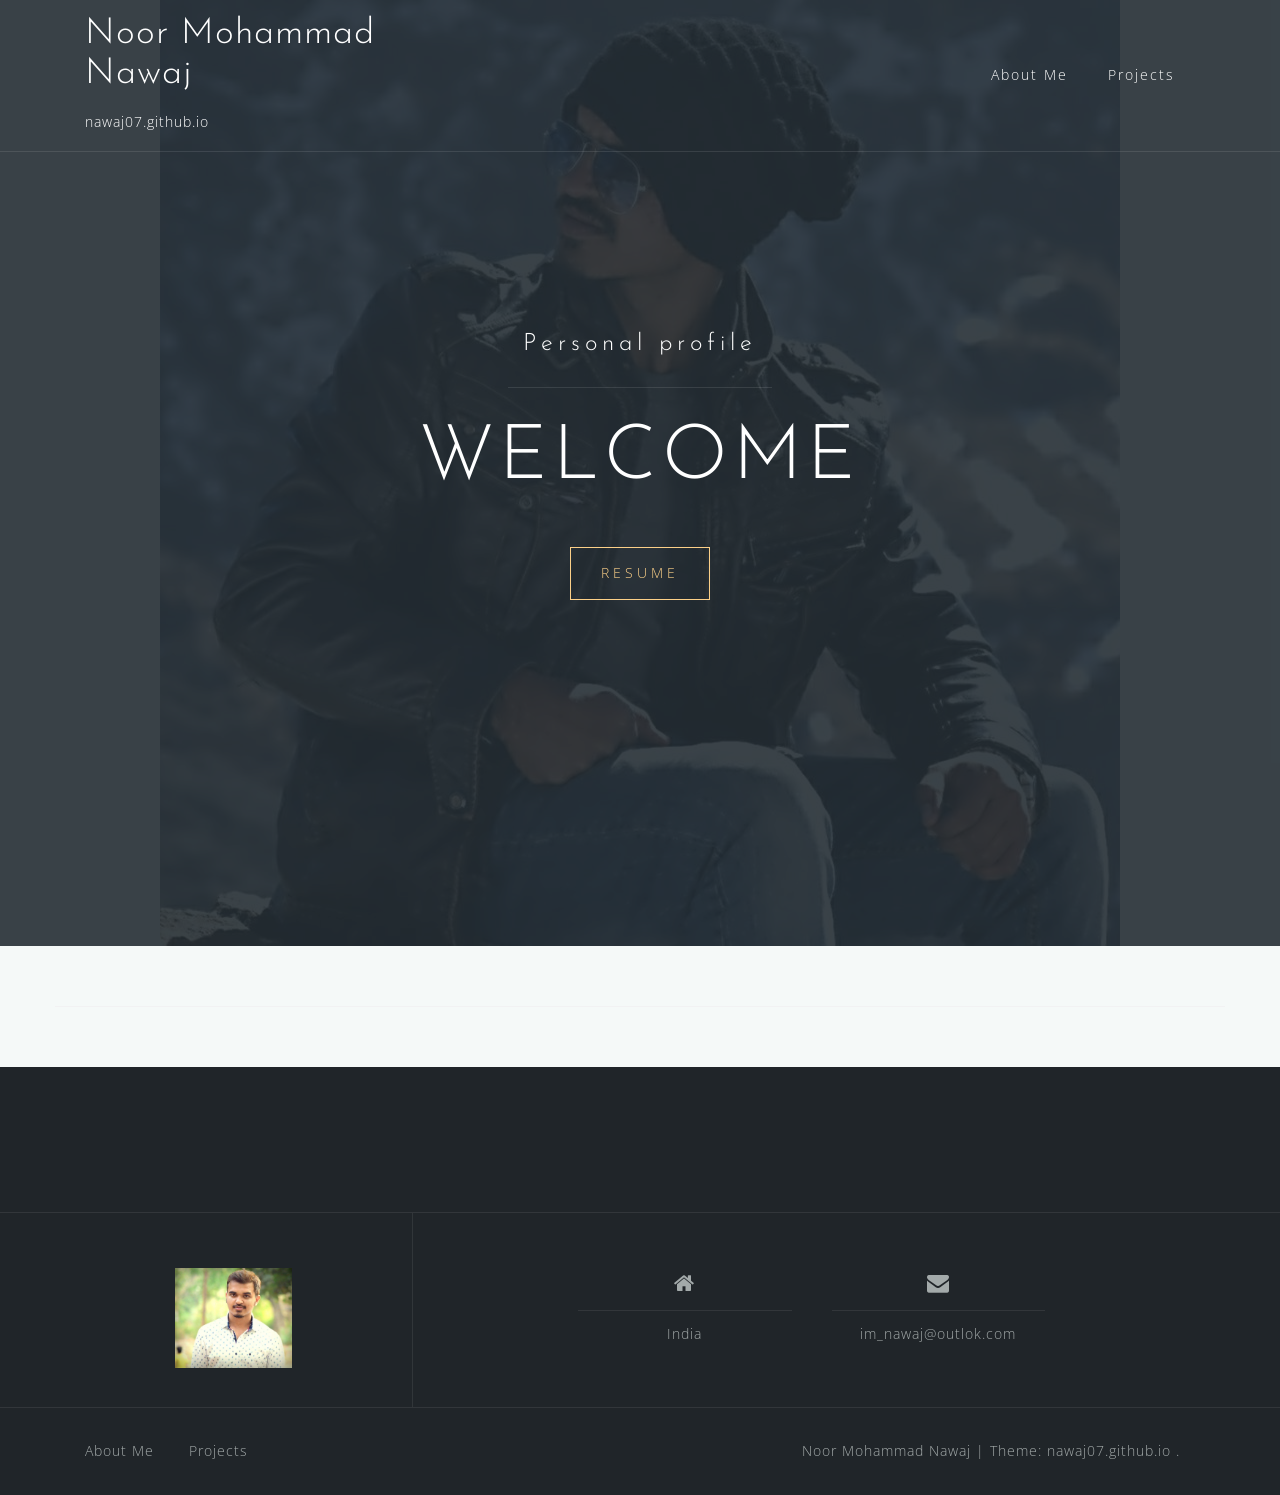
==== index.html @ f055dc8e "Update index.html" ====
<!DOCTYPE html>
<html lang="en-US">
<head>
<meta charset="UTF-8">
<meta name="viewport" content="width=device-width, initial-scale=1">
<link rel="profile" href="http://gmpg.org/xfn/11">
<link rel="pingback" href="./xmlrpc.php">

<title>Noor Mohammad Nawaj &#8211; nawaj07.github.io</title>
<meta name='robots' content='noindex,follow' />

<!-- Social Warfare v2.2.5 http://warfareplugins.com -->
<style>@font-face {font-family: "sw-icon-font";src:url("./wp-content/plugins/social-warfare/fonts/sw-icon-font.eot?ver=2.2.5");src:url("./wp-content/plugins/social-warfare/fonts/sw-icon-font.eot?ver=2.2.5#iefix") format("embedded-opentype"),url("./wp-content/plugins/social-warfare/fonts/sw-icon-font.woff?ver=2.2.5") format("woff"), url("./wp-content/plugins/social-warfare/fonts/sw-icon-font.ttf?ver=2.2.5") format("truetype"),url("./wp-content/plugins/social-warfare/fonts/sw-icon-font.svg?ver=2.2.5#1445203416") format("svg");font-weight: normal;font-style: normal;}</style>
<!-- Social Warfare v2.2.5 http://warfareplugins.com -->

<link rel='dns-prefetch' href='//fonts.googleapis.com' />
<link rel='dns-prefetch' href='//s.w.org' />
<link rel="alternate" type="application/rss+xml" title="Noor Mohammad Nawaj &raquo; Feed" href="./feed/index.html" />
<link rel="alternate" type="application/rss+xml" title="Noor Mohammad Nawaj &raquo; Comments Feed" href="./comments/feed/index.html" />
		<script type="text/javascript">
			window._wpemojiSettings = {"baseUrl":"https:\/\/s.w.org\/images\/core\/emoji\/2.2.1\/72x72\/","ext":".png","svgUrl":"https:\/\/s.w.org\/images\/core\/emoji\/2.2.1\/svg\/","svgExt":".svg","source":{"concatemoji":".\/wp-includes\/js\/wp-emoji-release.min.js?ver=4.7.5"}};
			!function(a,b,c){function d(a){var b,c,d,e,f=String.fromCharCode;if(!k||!k.fillText)return!1;switch(k.clearRect(0,0,j.width,j.height),k.textBaseline="top",k.font="600 32px Arial",a){case"flag":return k.fillText(f(55356,56826,55356,56819),0,0),!(j.toDataURL().length<3e3)&&(k.clearRect(0,0,j.width,j.height),k.fillText(f(55356,57331,65039,8205,55356,57096),0,0),b=j.toDataURL(),k.clearRect(0,0,j.width,j.height),k.fillText(f(55356,57331,55356,57096),0,0),c=j.toDataURL(),b!==c);case"emoji4":return k.fillText(f(55357,56425,55356,57341,8205,55357,56507),0,0),d=j.toDataURL(),k.clearRect(0,0,j.width,j.height),k.fillText(f(55357,56425,55356,57341,55357,56507),0,0),e=j.toDataURL(),d!==e}return!1}function e(a){var c=b.createElement("script");c.src=a,c.defer=c.type="text/javascript",b.getElementsByTagName("head")[0].appendChild(c)}var f,g,h,i,j=b.createElement("canvas"),k=j.getContext&&j.getContext("2d");for(i=Array("flag","emoji4"),c.supports={everything:!0,everythingExceptFlag:!0},h=0;h<i.length;h++)c.supports[i[h]]=d(i[h]),c.supports.everything=c.supports.everything&&c.supports[i[h]],"flag"!==i[h]&&(c.supports.everythingExceptFlag=c.supports.everythingExceptFlag&&c.supports[i[h]]);c.supports.everythingExceptFlag=c.supports.everythingExceptFlag&&!c.supports.flag,c.DOMReady=!1,c.readyCallback=function(){c.DOMReady=!0},c.supports.everything||(g=function(){c.readyCallback()},b.addEventListener?(b.addEventListener("DOMContentLoaded",g,!1),a.addEventListener("load",g,!1)):(a.attachEvent("onload",g),b.attachEvent("onreadystatechange",function(){"complete"===b.readyState&&c.readyCallback()})),f=c.source||{},f.concatemoji?e(f.concatemoji):f.wpemoji&&f.twemoji&&(e(f.twemoji),e(f.wpemoji)))}(window,document,window._wpemojiSettings);
		</script>
		<style type="text/css">
img.wp-smiley,
img.emoji {
	display: inline !important;
	border: none !important;
	box-shadow: none !important;
	height: 1em !important;
	width: 1em !important;
	margin: 0 .07em !important;
	vertical-align: -0.1em !important;
	background: none !important;
	padding: 0 !important;
}
</style>
<link rel='stylesheet' id='bootstrap-css'  href='./wp-content/themes/astrid/css/bootstrap/bootstrap.min.css?ver=1' type='text/css' media='all' />
<link rel='stylesheet' id='social_warfare-css'  href='./wp-content/plugins/social-warfare/css/style.min.css?ver=2.2.5' type='text/css' media='all' />
<link rel='stylesheet' id='astrid-style-css'  href='./wp-content/themes/astrid/style.css?ver=4.7.5' type='text/css' media='all' />
<style id='astrid-style-inline-css' type='text/css'>
.site-header {position: fixed;}
.site-title a,.site-title a:hover { color:#ffffff}
.site-description { color:#ffffff}
.site-header,.site-header.header-scrolled { background-color:rgba(32,37,41,0.9)}
@media only screen and (max-width: 1024px) { .site-header.has-header,.site-header.has-video,.site-header.has-single,.site-header.has-shortcode { background-color:rgba(32,37,41,0.9)} }
body, .widget-area .widget, .widget-area .widget a { color:#656D6D}
.footer-widgets, .site-footer, .footer-info { background-color:#202529}
body {font-family: 'Open Sans', sans-serif;}
h1, h2, h3, h4, h5, h6, .fact .fact-number, .fact .fact-name, .site-title {font-family: 'Josefin Sans', sans-serif;}
.site-title { font-size:36px; }
.site-description { font-size:14px; }
h1 { font-size:36px; }
h2 { font-size:30px; }
h3 { font-size:24px; }
h4 { font-size:16px; }
h5 { font-size:14px; }
h6 { font-size:12px; }
body { font-size:14px; }

</style>
<link rel='stylesheet' id='astrid-body-fonts-css'  href='//fonts.googleapis.com/css?family=Open+Sans%3A300%2C300italic%2C600%2C600italic&#038;ver=4.7.5' type='text/css' media='all' />
<link rel='stylesheet' id='astrid-headings-fonts-css'  href='//fonts.googleapis.com/css?family=Josefin+Sans%3A300italic%2C300&#038;ver=4.7.5' type='text/css' media='all' />
<link rel='stylesheet' id='font-awesome-css'  href='./wp-content/themes/astrid/fonts/font-awesome.min.css?ver=4.7.5' type='text/css' media='all' />
<script type='text/javascript' src='./wp-includes/js/jquery/jquery.js?ver=1.12.4'></script>
<script type='text/javascript' src='./wp-includes/js/jquery/jquery-migrate.min.js?ver=1.4.1'></script>
<link rel='https://api.w.org/' href='./wp-json/index.html' />
<link rel="EditURI" type="application/rsd+xml" title="RSD" href="./xmlrpc.php?rsd" />
<link rel="wlwmanifest" type="application/wlwmanifest+xml" href="./wp-includes/wlwmanifest.xml" /> 
<meta name="generator" content="WordPress 4.7.5" />
<link rel="icon" href="./wp-content/uploads/2017/05/cropped-cropped-16806715_691984834317653_4680295956146330587_n-1-1-32x32.jpg" sizes="32x32" />
<link rel="icon" href="./wp-content/uploads/2017/05/cropped-cropped-16806715_691984834317653_4680295956146330587_n-1-1-192x192.jpg" sizes="192x192" />
<link rel="apple-touch-icon-precomposed" href="./wp-content/uploads/2017/05/cropped-cropped-16806715_691984834317653_4680295956146330587_n-1-1-180x180.jpg" />
<meta name="msapplication-TileImage" content="./wp-content/uploads/2017/05/cropped-cropped-16806715_691984834317653_4680295956146330587_n-1-1-270x270.jpg" />
</head>

<body class="home blog hfeed">

<div class="preloader">
<div class="preloader-inner">
	<ul><li></li><li></li><li></li><li></li><li></li><li></li></ul>
</div>
</div>

<div id="page" class="site">
	<a class="skip-link screen-reader-text" href="#content">Skip to content</a>

	<header id="masthead" class="site-header has-header" role="banner">
		<div class="container">
			<div class="site-branding col-md-4 col-sm-6 col-xs-12">
				<h1 class="site-title"><a href="./index.html" rel="home">Noor Mohammad Nawaj</a></h1><p class="site-description">nawaj07.github.io</p>			</div>
			<div class="btn-menu col-md-8 col-sm-6 col-xs-12"><i class="fa fa-navicon"></i></div>
			<nav id="mainnav" class="main-navigation col-md-8 col-sm-6 col-xs-12" role="navigation">
				<div id="primary-menu" class="menu"><ul>
<li class="page_item page-item-53"><a href="./about-me/index.html">About Me</a></li>
<li class="page_item page-item-39"><a href="https://github.com/nawaj07">Projects</a></li>
</ul></div>
			</nav><!-- #site-navigation -->
		</div>
	</header><!-- #masthead -->

			<div class="header-image">
		<div class="header-info">
			<div class="container">
				<h4 class="header-subtext">Personal profile</h4>
				<h3 class="header-text">Welcome</h3><a class="button header-button" href="#Resume">Resume</a></div></div>		<img class="large-header" src="./wp-content/uploads/2017/05/16806715_691984834317653_4680295956146330587_n.jpg" width="960" alt="Noor Mohammad Nawaj">
		
								<img class="small-header" src="./wp-content/uploads/2017/05/cropped-cropped-16806715_691984834317653_4680295956146330587_n-1-1.jpg" width="960" alt="Noor Mohammad Nawaj">
			</div>
		

				
	
	<div id="content" class="site-content">
		<div class="container">

	<div id="primary" class="content-area list">
		<main id="main" class="site-main" role="main">

		
			


	<div class="page-content">
		
			
				

		
		</main><!-- #main -->
	</div><!-- #primary -->


<aside id="secondary" class="widget-area" role="complementary">
	</aside><!-- #secondary -->

		</div>
	</div><!-- #content -->

	<div class="footer-wrapper">
					
	
	<div id="sidebar-footer" class="footer-widgets" role="complementary">
		<div class="container">
							<div class="sidebar-column col-md-4">
					<aside id="atframework_projects-3" class="widget atframework_projects_widget"></aside>				</div>
				
				
					</div>	
	</div>				
						<div class="footer-info">
			<div class="container">
				<div class="footer-branding"><a href="./index.html" title="Noor Mohammad Nawaj"><img class="footer-logo" src="./wp-content/uploads/2017/05/FB_IMG_1468945782084.jpg" alt="Noor Mohammad Nawaj" /></a></div>				<div class="footer-contact"><div class="footer-contact-block"><i class="fa fa-home"></i><span>India</span></div><div class="footer-contact-block"><i class="fa fa-envelope"></i><span><a href="mailto:&#105;&#109;_&#110;&#097;&#119;a&#106;&#064;outl&#111;k&#046;com">&#105;&#109;_&#110;&#097;&#119;a&#106;&#064;outl&#111;k&#046;com</a></span></div></div>			</div>
		</div>
		
		<footer id="colophon" class="site-footer" role="contentinfo">	
			<div class="site-info container">
				<nav id="footernav" class="footer-navigation" role="navigation">
					<div id="footer-menu" class="menu"><ul>
<li class="page_item page-item-53"><a href="./about-me/index.html">About Me</a></li>
<li class="page_item page-item-39"><a href="./projects/index.html">Projects</a></li>
</ul></div>
				</nav><!-- #site-navigation -->
				<div class="site-copyright">
					<a href="https://wordpress.org/">Noor Mohammad Nawaj</a><span class="sep"> | </span>Theme: <a href="nawaj07.github.io" rel="designer">nawaj07.github.io</a> .				</div>
			</div><!-- .site-info -->
		</footer><!-- #colophon -->
	</div>

</div><!-- #page -->

<script type='text/javascript' src='./wp-content/plugins/social-warfare/js/script.min.js?ver=2.2.5'></script>
<script type='text/javascript' src='./wp-content/themes/astrid/js/main.js?ver=4.7.5'></script>
<script type='text/javascript' src='./wp-content/themes/astrid/js/scripts.min.js?ver=4.7.5'></script>
<!--[if lt IE 9]>
<script type='text/javascript' src='./wp-content/themes/astrid/js/html5shiv.js?ver=4.7.5'></script>
<![endif]-->
<script type='text/javascript' src='./wp-includes/js/wp-embed.min.js?ver=4.7.5'></script>
<script type="text/javascript">var swpClickTracking = false; var swp_nonce = "0fdc4b2b5a";</script>
</body>
</html>
---- wp-content/plugins/social-warfare/css/style.min.css ----
.nc_socialPanel{clear:both;display:-webkit-box;display:-webkit-flex;display:-moz-box;display:-ms-flexbox;display:flex;height:32px;line-height:1;margin-bottom:20px!important;margin-top:20px!important;overflow:hidden;padding:0;-webkit-align-items:stretch;align-items:stretch;-webkit-box-align:stretch;-moz-box-align:stretch;-webkit-box-pack:justify;-moz-box-pack:justify;-ms-flex-align:stretch;-ms-flex-line-pack:center;-ms-flex-pack:justify;-webkit-flex-wrap:wrap;-ms-flex-wrap:wrap;flex-wrap:wrap;-webkit-justify-content:space-between;justify-content:space-between}.nc_socialPanel:not(.nc_floater):not(.nc_socialPanelSide){width:100%!important}.nc_wrapper .nc_socialPanel{margin-bottom:10px!important;margin-top:10px!important}div.nc_socialPanel .nc_tweetContainer{-webkit-border-radius:2px;border-radius:2px;cursor:pointer;float:left;font-family:Lato;height:32px;margin:0 5px;min-width:34px;overflow:hidden;text-align:center;-webkit-transition:all .1s linear;transition:all .1s linear;border-size:1px}div.nc_socialPanel:not(.nc_socialPanelSide) .nc_tweetContainer{-webkit-box-flex:1;-moz-box-flex:1;-webkit-flex:1;-ms-flex:1;flex:1}.nc_socialPanel .nc_tweetContainer a.nc_tweet,.nc_socialPanel .totes .swp_count{display:block;display:-webkit-box;display:-webkit-flex;display:-moz-box;display:-ms-flexbox;display:flex;font-family:Lato,sans-serif;font-size:18px!important;font-weight:700;height:30px;text-decoration:none;text-decoration:none!important;text-transform:none;-webkit-box-direction:normal;-moz-box-direction:normal;-webkit-box-orient:horizontal;-moz-box-orient:horizontal;-webkit-flex-flow:row wrap;-ms-flex-flow:row wrap;flex-flow:row wrap}.nc_socialPanel:not(.nc_socialPanelSide) .nc_tweetContainer:nth-child(1){margin-left:0}.nc_socialPanel:not(.nc_socialPanelSide) .nc_tweetContainer:nth-last-child(1){margin-right:0}.nc_socialPanel a .swp_count:not(.swp_hide){display:inline-block;line-height:32px;margin:0;padding:0 5px;-webkit-box-flex:1;-moz-box-flex:1;-webkit-flex:1;-ms-flex:1;flex:1}.nc_socialPanel .totes .swp_count,span.swp_share{line-height:30px}.nc_socialPanel a .swp_count.swp_hide{margin:0 auto}.nc_socialPanel span:before{content:initial!important}.nc_socialPanel span.swp_count{font-size:14px}.nc_socialPanel span.iconFiller{font-size:18px;margin:0 auto}.nc_socialPanel.notMobile .nc_tweetContainer:nth-child(1){margin-left:0}.nc_socialPanel:not(.nc_socialPanelSide){-webkit-transition:opacity .2s ease-in-out;transition:opacity .2s ease-in-out}.nc_socialPanel:not(.nc_socialPanelSide) div.totes.totesalt:nth-child(1){margin-left:0;margin-right:15px;padding-left:0}.nc_socialPanel:not(.nc_socialPanelSide) div.totes.totesalt:nth-last-child(1){margin-right:0;padding-right:0}a.swp_CTT{cursor:pointer}span.swp_share{display:block;float:right;float:left;font-size:14px;font-weight:400;height:30px;margin:0 0 0 6px;max-width:none!important;vertical-align:middle}.nc_socialPanelSide span.swp_share{margin:0}.nc_socialPanel .sw{float:left;height:30px;line-height:32px;margin:0 5px;text-shadow:none!important;width:20px}.iconFiller{display:block;float:left;height:30px;overflow:hidden;-webkit-transition:width .1s linear;transition:width .1s linear}.nc_socialPanel .iconFiller{width:30px}span.spaceManWilly{display:block;width:120px}.nc_socialPanel .totes{background:#c4c4c4;border:1px solid #e08a0f;-webkit-border-radius:2px;border-radius:2px;color:#fff;cursor:default;display:block;font-size:19px;padding:0 10px;-webkit-box-flex:0!important;-moz-box-flex:0!important;-webkit-flex:none!important;-ms-flex:none!important;flex:none!important}.nc_socialPanel div.totes.totesalt,.nc_socialPanel:hover div.totes.totesalt:not(:nth-child(1)){background:0 0!important;border:none;color:#474b4d;margin-left:0!important}div.nc_socialPanel:hover div.totes.totesalt:not(:nth-child(1)){background:0 0;color:#474b4d;margin-left:10px}.nc_socialPanel .totes.totesalt .swp_label{color:#474b4d;font-size:10px;letter-spacing:0;min-width:40px;vertical-align:middle}.nc_socialPanel .totes .swp_label{font-size:10px;vertical-align:middle}.nc_socialPanel .totes.totesalt .swp_count{color:#474b4d;font-size:24px}.nc_socialPanel.swp_customFull:hover div.totes,.nc_socialPanel.swp_fade .totes,.nc_socialPanel.swp_fullColor .totes,.nc_socialPanel:hover .totes{background:#e08a0f}.nc_socialPanel:not(.nc_socialPanelSide) .nc_tweetContainer.totes.totesalt:before{content:"o";display:inline-block;font-family:sw-icon-font;margin-top:7px;vertical-align:top}.nc_socialPanel:not(.nc_socialPanelSide) .totes.totesalt .swp_count{display:inline-block;line-height:0;margin-left:8px;margin-top:12px;min-width:40px;position:relative;vertical-align:middle}span.swp_label{display:block;font-size:9px!important;margin-top:13px;position:absolute;text-align:center!important;text-transform:uppercase}.nc_socialPanelSide span.swp_label{margin-top:0}.nc_socialPanel.swp_leaf .nc_tweetContainer{-webkit-border-radius:15px 0;border-radius:15px 0;border-width:1px}.nc_socialPanel.swp_pill .nc_tweetContainer{-webkit-border-radius:50px;border-radius:50px;border-width:1px}.nc_socialPanel.swp_shift .nc_tweetContainer:not(.totes){border-width:1px;-moz-transform:skew(-25deg);-o-transform:skew(-25deg);-webkit-transform:skew(-25deg)}.nc_socialPanel.swp_shift .nc_tweetContainer a{-moz-transform:skew(25deg);-o-transform:skew(25deg);-webkit-transform:skew(25deg)}.swp_connected .nc_tweetContainer,.swp_connected .nc_tweetContainer:hover,.swp_connected:hover .nc_tweetContainer{-webkit-border-radius:0!important;border-radius:0!important;border-width:1px;margin:0!important}.nc_socialPanel.swp_flatFresh.swp_d_fullColor .googlePlus,body .nc_socialPanel.swp_flatFresh.swp_o_fullColor:hover .googlePlus:not(:hover),html body .nc_socialPanel.swp_flatFresh.swp_i_fullColor .googlePlus:hover{border:1px solid #df4b37}.nc_socialPanel.swp_flatFresh.swp_d_fullColor .twitter,body .nc_socialPanel.swp_flatFresh.swp_o_fullColor:hover .twitter:not(:hover),html body .nc_socialPanel.swp_flatFresh.swp_i_fullColor .twitter:hover{border:1px solid #429cd6}.nc_socialPanel.swp_flatFresh.swp_d_fullColor .swp_fb,body .nc_socialPanel.swp_flatFresh.swp_o_fullColor:hover .swp_fb:not(:hover),html body .nc_socialPanel.swp_flatFresh.swp_i_fullColor .swp_fb:hover{border:1px solid #3a589e}.nc_socialPanel.swp_flatFresh.swp_d_fullColor .nc_pinterest,body .nc_socialPanel.swp_flatFresh.swp_o_fullColor:hover .nc_pinterest:not(:hover),html body .nc_socialPanel.swp_flatFresh.swp_i_fullColor .nc_pinterest:hover{border:1px solid #cd2029}.nc_socialPanel.swp_flatFresh.swp_d_fullColor .linkedIn,body .nc_socialPanel.swp_flatFresh.swp_o_fullColor:hover .linkedIn:not(:hover),html body .nc_socialPanel.swp_flatFresh.swp_i_fullColor .linkedIn:hover{border:1px solid #0d77b7}.nc_socialPanel.swp_flatFresh.swp_d_fullColor .swp_tumblr,body .nc_socialPanel.swp_flatFresh.swp_o_fullColor:hover .swp_tumblr:not(:hover),html body .nc_socialPanel.swp_flatFresh.swp_i_fullColor .swp_tumblr:hover{border:1px solid #39475d}.nc_socialPanel.swp_flatFresh.swp_d_fullColor .swp_stumbleupon,body .nc_socialPanel.swp_flatFresh.swp_o_fullColor:hover .swp_stumbleupon:not(:hover),html body .nc_socialPanel.swp_flatFresh.swp_i_fullColor .swp_stumbleupon:hover{border:1px solid #ef5025}.nc_socialPanel.swp_flatFresh.swp_d_fullColor .swp_yummly,body .nc_socialPanel.swp_flatFresh.swp_o_fullColor:hover .swp_yummly:not(:hover),html body .nc_socialPanel.swp_flatFresh.swp_i_fullColor .swp_yummly:hover{border:1px solid #e26426}.nc_socialPanel.swp_flatFresh.swp_d_fullColor .swp_reddit,body .nc_socialPanel.swp_flatFresh.swp_o_fullColor:hover .swp_reddit:not(:hover),html body .nc_socialPanel.swp_flatFresh.swp_i_fullColor .swp_reddit:hover{border:1px solid #f04b23}.nc_socialPanel.swp_flatFresh.swp_d_fullColor .swp_email,body .nc_socialPanel.swp_flatFresh.swp_o_fullColor:hover .swp_email:not(:hover),html body .nc_socialPanel.swp_flatFresh.swp_i_fullColor .swp_email:hover{border:1px solid #6bcce9}.nc_socialPanel.swp_flatFresh.swp_d_fullColor .swp_whatsapp,body .nc_socialPanel.swp_flatFresh.swp_o_fullColor:hover .swp_whatsapp:not(:hover),html body .nc_socialPanel.swp_flatFresh.swp_i_fullColor .swp_whatsapp:hover{border:1px solid #71c169}.nc_socialPanel.swp_flatFresh.swp_d_fullColor .swp_pocket,body .nc_socialPanel.swp_flatFresh.swp_o_fullColor:hover .swp_pocket:not(:hover),html body .nc_socialPanel.swp_flatFresh.swp_i_fullColor .swp_pocket:hover{border:1px solid #ef4056}.nc_socialPanel.swp_flatFresh.swp_d_fullColor .swp_buffer,body .nc_socialPanel.swp_flatFresh.swp_o_fullColor:hover .swp_buffer:not(:hover),html body .nc_socialPanel.swp_flatFresh.swp_i_fullColor .swp_buffer:hover{border:1px solid #323b43}.nc_socialPanel.swp_flatFresh.swp_d_fullColor .swp_hacker_news,body .nc_socialPanel.swp_flatFresh.swp_o_fullColor:hover .swp_hacker_news:not(:hover),html body .nc_socialPanel.swp_flatFresh.swp_i_fullColor .swp_hacker_news:hover{border:1px solid #d85623}.nc_socialPanel.swp_flatFresh.swp_d_fullColor .swp_flipboard,body .nc_socialPanel.swp_flatFresh.swp_o_fullColor:hover .swp_flipboard:not(:hover),html body .nc_socialPanel.swp_flatFresh.swp_i_fullColor .swp_flipboard:hover{border:1px solid #bf2626}.nc_socialPanel.swp_d_fullColor .googlePlus,body .nc_socialPanel.swp_o_fullColor:hover .googlePlus,html body .nc_socialPanel.swp_i_fullColor .googlePlus:hover{background:#df4b37;border:1px solid #c44133}.nc_socialPanel.swp_d_fullColor .twitter,body .nc_socialPanel.swp_o_fullColor:hover .twitter,html body .nc_socialPanel.swp_i_fullColor .twitter:hover{background:#429cd6;border:1px solid #3c87b2}.nc_socialPanel.swp_d_fullColor .swp_fb,body .nc_socialPanel.swp_o_fullColor:hover .swp_fb,html body .nc_socialPanel.swp_i_fullColor .swp_fb:hover{background:#3a589e;border:1px solid #2e4675}.nc_socialPanel.swp_d_fullColor .nc_pinterest,body .nc_socialPanel.swp_o_fullColor:hover .nc_pinterest,html body .nc_socialPanel.swp_i_fullColor .nc_pinterest:hover{background:#cd2029;border:1px solid #aa1b29}.nc_socialPanel.swp_d_fullColor .linkedIn,body .nc_socialPanel.swp_o_fullColor:hover .linkedIn,html body .nc_socialPanel.swp_i_fullColor .linkedIn:hover{background:#0d77b7;border:1px solid #0c6591}.nc_socialPanel.swp_d_fullColor .swp_tumblr,body .nc_socialPanel.swp_o_fullColor:hover .swp_tumblr,html body .nc_socialPanel.swp_i_fullColor .swp_tumblr:hover{background:#39475d;border:1px solid #27313f}.nc_socialPanel.swp_d_fullColor .swp_stumbleupon,body .nc_socialPanel.swp_o_fullColor:hover .swp_stumbleupon,html body .nc_socialPanel.swp_i_fullColor .swp_stumbleupon:hover{background:#ef5025;border:1px solid #d34427}.nc_socialPanel.swp_d_fullColor .swp_yummly,body .nc_socialPanel.swp_o_fullColor:hover .swp_yummly,html body .nc_socialPanel.swp_i_fullColor .swp_yummly:hover{background:#e26426;border:1px solid #b65027}.nc_socialPanel.swp_d_fullColor .swp_reddit,body .nc_socialPanel.swp_o_fullColor:hover .swp_reddit,html body .nc_socialPanel.swp_i_fullColor .swp_reddit:hover{background:#f04b23;border:1px solid #d33f27}.nc_socialPanel.swp_d_fullColor .swp_email,body .nc_socialPanel.swp_o_fullColor:hover .swp_email,html body .nc_socialPanel.swp_i_fullColor .swp_email:hover{background:#6bcce9;border:1px solid #61bace}.nc_socialPanel.swp_d_fullColor .swp_whatsapp,body .nc_socialPanel.swp_o_fullColor:hover .swp_whatsapp,html body .nc_socialPanel.swp_i_fullColor .swp_whatsapp:hover{background:#71c169;border:1px solid #28b04b}.nc_socialPanel.swp_d_fullColor .swp_pocket,body .nc_socialPanel.swp_o_fullColor:hover .swp_pocket,html body .nc_socialPanel.swp_i_fullColor .swp_pocket:hover{background:#ef4056;border:1px solid #ce3d55}.nc_socialPanel.swp_d_fullColor .swp_buffer,body .nc_socialPanel.swp_o_fullColor:hover .swp_buffer,html body .nc_socialPanel.swp_i_fullColor .swp_buffer:hover{background:#323b43;border:1px solid #000}.nc_socialPanel.swp_d_fullColor .swp_hacker_news,body .nc_socialPanel.swp_o_fullColor:hover .swp_hacker_news,html body .nc_socialPanel.swp_i_fullColor .swp_hacker_news:hover{background:#f16522;border:1px solid #d85623}.nc_socialPanel.swp_d_fullColor .swp_flipboard,body .nc_socialPanel.swp_o_fullColor:hover .swp_flipboard,html body .nc_socialPanel.swp_i_fullColor .swp_flipboard:hover{background:#e02828;border:1px solid #bf2626}.nc_socialPanel.swp_threeDee.swp_d_fullColor .googlePlus,body .nc_socialPanel.swp_threeDee.swp_o_fullColor:hover .googlePlus,html body .nc_socialPanel.swp_threeDee.swp_i_fullColor .googlePlus:hover{border-bottom:3px solid #c44133}.nc_socialPanel.swp_threeDee.swp_d_fullColor .twitter,body .nc_socialPanel.swp_threeDee.swp_o_fullColor:hover .twitter,html body .nc_socialPanel.swp_threeDee.swp_i_fullColor .twitter:hover{border-bottom:3px solid #5595bc}.nc_socialPanel.swp_threeDee.swp_d_fullColor .swp_fb,body .nc_socialPanel.swp_threeDee.swp_o_fullColor:hover .swp_fb,html body .nc_socialPanel.swp_threeDee.swp_i_fullColor .swp_fb:hover{border-bottom:3px solid #2e4675}.nc_socialPanel.swp_threeDee.swp_d_fullColor .nc_pinterest,body .nc_socialPanel.swp_threeDee.swp_o_fullColor:hover .nc_pinterest,html body .nc_socialPanel.swp_threeDee.swp_i_fullColor .nc_pinterest:hover{border-bottom:3px solid #aa1b29}.nc_socialPanel.swp_threeDee.swp_d_fullColor .linkedIn,body .nc_socialPanel.swp_threeDee.swp_o_fullColor:hover .linkedIn,html body .nc_socialPanel.swp_threeDee.swp_i_fullColor .linkedIn:hover{border-bottom:3px solid #0c6591}.nc_socialPanel.swp_threeDee.swp_d_fullColor .swp_tumblr,body .nc_socialPanel.swp_threeDee.swp_o_fullColor:hover .swp_tumblr,html body .nc_socialPanel.swp_threeDee.swp_i_fullColor .swp_tumblr:hover{border-bottom:3px solid #27313f}.nc_socialPanel.swp_threeDee.swp_d_fullColor .swp_stumbleupon,body .nc_socialPanel.swp_threeDee.swp_o_fullColor:hover .swp_stumbleupon,html body .nc_socialPanel.swp_threeDee.swp_i_fullColor .swp_stumbleupon:hover{border-bottom:3px solid #d34427}.nc_socialPanel.swp_threeDee.swp_d_fullColor .swp_yummly,body .nc_socialPanel.swp_threeDee.swp_o_fullColor:hover .swp_yummly,html body .nc_socialPanel.swp_threeDee.swp_i_fullColor .swp_yummly:hover{border-bottom:3px solid #b65027}.nc_socialPanel.swp_threeDee.swp_d_fullColor .swp_reddit,body .nc_socialPanel.swp_threeDee.swp_o_fullColor:hover .swp_reddit,html body .nc_socialPanel.swp_threeDee.swp_i_fullColor .swp_reddit:hover{border-bottom:3px solid #d33f27}.nc_socialPanel.swp_threeDee.swp_d_fullColor .swp_email,body .nc_socialPanel.swp_threeDee.swp_o_fullColor:hover .swp_email,html body .nc_socialPanel.swp_threeDee.swp_i_fullColor .swp_email:hover{border-bottom:3px solid #61bace}.nc_socialPanel.swp_threeDee.swp_d_fullColor .swp_whatsapp,body .nc_socialPanel.swp_threeDee.swp_o_fullColor:hover .swp_whatsapp,html body .nc_socialPanel.swp_threeDee.swp_i_fullColor .swp_whatsapp:hover{border-bottom:3px solid #28b04b}.nc_socialPanel.swp_threeDee.swp_d_fullColor .swp_pocket,body .nc_socialPanel.swp_threeDee.swp_o_fullColor:hover .swp_pocket,html body .nc_socialPanel.swp_threeDee.swp_i_fullColor .swp_pocket:hover{border-bottom:3px solid #ce3d55}.nc_socialPanel.swp_threeDee.swp_d_fullColor .swp_buffer,body .nc_socialPanel.swp_threeDee.swp_o_fullColor:hover .swp_buffer,html body .nc_socialPanel.swp_threeDee.swp_i_fullColor .swp_buffer:hover{border-bottom:3px solid #000}.nc_socialPanel.swp_threeDee.swp_d_fullColor .swp_hacker_news,body .nc_socialPanel.swp_threeDee.swp_o_fullColor:hover .swp_hacker_news,html body .nc_socialPanel.swp_threeDee.swp_i_fullColor .swp_hacker_news:hover{border-bottom:3px solid #d85623}.nc_socialPanel.swp_threeDee.swp_d_fullColor .swp_flipboard,body .nc_socialPanel.swp_threeDee.swp_o_fullColor:hover .swp_flipboard,html body .nc_socialPanel.swp_threeDee.swp_i_fullColor .swp_flipboard:hover{border-bottom:3px solid #bf2626}.nc_socialPanel.swp_d_lightGray .nc_tweetContainer,body .nc_socialPanel.swp_o_lightGray:hover .nc_tweetContainer,html body .nc_socialPanel.swp_i_lightGray .nc_tweetContainer:hover{background-color:#ccc;border:1px solid #ccc}.nc_socialPanel.swp_threeDee.swp_d_lightGray .nc_tweetContainer:not(.totesalt),body .nc_socialPanel.swp_threeDee.swp_o_lightGray:hover .nc_tweetContainer:not(.totesalt),html body .nc_socialPanel.swp_threeDee.swp_i_lightGray .nc_tweetContainer:not(.totesalt):hover{border-bottom:3px solid #999}.nc_socialPanel.swp_d_mediumGray .nc_tweetContainer,body .nc_socialPanel.swp_o_mediumGray:hover .nc_tweetContainer,html body .nc_socialPanel.swp_i_mediumGray .nc_tweetContainer:hover{background-color:#999;border:1px solid #999}.nc_socialPanel.swp_threeDee.swp_d_mediumGray .nc_tweetContainer:not(.totesalt),body .nc_socialPanel.swp_threeDee.swp_o_mediumGray:hover .nc_tweetContainer:not(.totesalt),html body .nc_socialPanel.swp_threeDee.swp_i_mediumGray .nc_tweetContainer:not(.totesalt):hover{border-bottom:3px solid #444}.nc_socialPanel.swp_d_darkGray .nc_tweetContainer,body .nc_socialPanel.swp_o_darkGray:hover .nc_tweetContainer,html body .nc_socialPanel.swp_i_darkGray .nc_tweetContainer:hover{background-color:#444;border:1px solid #444}.nc_socialPanel.swp_threeDee.swp_d_darkGray .nc_tweetContainer:not(.totesalt),body .nc_socialPanel.swp_threeDee.swp_o_darkGray:hover .nc_tweetContainer:not(.totesalt),html body .nc_socialPanel.swp_threeDee.swp_i_darkGray .nc_tweetContainer:not(.totesalt):hover{border-bottom:3px solid #222}.nc_socialPanel.swp_d_lgOutlines a,body .nc_socialPanel.swp_o_lgOutlines:hover a,html body .nc_socialPanel.swp_i_lgOutlines a:hover{color:#ccc}.nc_socialPanel.swp_d_lgOutlines .nc_tweetContainer,body .nc_socialPanel.swp_o_lgOutlines:hover .nc_tweetContainer,html body .nc_socialPanel.swp_i_lgOutlines .nc_tweetContainer:hover{background:0 0;border:1px solid #ccc}.nc_socialPanel.swp_d_mdOutlines a,body .nc_socialPanel.swp_o_mdOutlines:hover a,html body .nc_socialPanel.swp_i_mdOutlines a:hover{color:#999}.nc_socialPanel.swp_d_mdOutlines .nc_tweetContainer,body .nc_socialPanel.swp_o_mdOutlines:hover .nc_tweetContainer,html body .nc_socialPanel.swp_i_mdOutlines .nc_tweetContainer:hover{background:0 0;border:1px solid #999}.nc_socialPanel.swp_d_dgOutlines a,body .nc_socialPanel.swp_o_dgOutlines:hover a,html body .nc_socialPanel.swp_i_dgOutlines a:hover{color:#444}.nc_socialPanel.swp_d_dgOutlines .nc_tweetContainer,body .nc_socialPanel.swp_o_dgOutlines:hover .nc_tweetContainer,html body .nc_socialPanel.swp_i_dgOutlines .nc_tweetContainer:hover{background:0 0;border:1px solid #444}.nc_socialPanel.swp_d_colorOutlines .googlePlus a,body .nc_socialPanel.swp_o_colorOutlines:hover .googlePlus a,html body .nc_socialPanel.swp_i_colorOutlines .googlePlus a:hover{color:#df4b37}.nc_socialPanel.swp_d_colorOutlines .swp_fb a,body .nc_socialPanel.swp_o_colorOutlines:hover .swp_fb a,html body .nc_socialPanel.swp_i_colorOutlines .swp_fb a:hover{color:#3a589e}.nc_socialPanel.swp_d_colorOutlines .nc_pinterest a,body .nc_socialPanel.swp_o_colorOutlines:hover .nc_pinterest a,html body .nc_socialPanel.swp_i_colorOutlines .nc_pinterest a:hover{color:#cd2029}.nc_socialPanel.swp_d_colorOutlines .linkedIn a,body .nc_socialPanel.swp_o_colorOutlines:hover .linkedIn a,html body .nc_socialPanel.swp_i_colorOutlines .linkedIn a:hover{color:#0d77b7}.nc_socialPanel.swp_d_colorOutlines .swp_tumblr a,body .nc_socialPanel.swp_o_colorOutlines:hover .swp_tumblr a,html body .nc_socialPanel.swp_i_colorOutlines .swp_tumblr a:hover{color:#39475d}.nc_socialPanel.swp_d_colorOutlines .swp_stumbleupon a,body .nc_socialPanel.swp_o_colorOutlines:hover .swp_stumbleupon a,html body .nc_socialPanel.swp_i_colorOutlines .swp_stumbleupon a:hover{color:#ef5025}.nc_socialPanel.swp_d_colorOutlines .swp_yummly a,body .nc_socialPanel.swp_o_colorOutlines:hover .swp_yummly a,html body .nc_socialPanel.swp_i_colorOutlines .swp_yummly a:hover{color:#e26426}.nc_socialPanel.swp_d_colorOutlines .swp_whatsapp a,body .nc_socialPanel.swp_o_colorOutlines:hover .swp_whatsapp a,html body .nc_socialPanel.swp_i_colorOutlines .swp_whatsapp a:hover{color:#71c169}.nc_socialPanel.swp_d_colorOutlines .swp_pocket a,body .nc_socialPanel.swp_o_colorOutlines:hover .swp_pocket a,html body .nc_socialPanel.swp_i_colorOutlines .swp_pocket a:hover{color:#ef4056}.nc_socialPanel.swp_d_colorOutlines .swp_reddit a,body .nc_socialPanel.swp_o_colorOutlines:hover .swp_reddit a,html body .nc_socialPanel.swp_i_colorOutlines .swp_reddit a:hover{color:#f04b23}.nc_socialPanel.swp_d_colorOutlines .swp_email a,body .nc_socialPanel.swp_o_colorOutlines:hover .swp_email a,html body .nc_socialPanel.swp_i_colorOutlines .swp_email a:hover{color:#6bcce9}.nc_socialPanel.swp_d_colorOutlines .swp_buffer a,body .nc_socialPanel.swp_o_colorOutlines:hover .swp_buffer a,html body .nc_socialPanel.swp_i_colorOutlines .swp_buffer a:hover{color:#323b43}.nc_socialPanel.swp_d_colorOutlines .swp_hacker_news a,body .nc_socialPanel.swp_o_colorOutlines:hover .swp_hacker_news a,html body .nc_socialPanel.swp_i_colorOutlines .swp_hacker_news a:hover{color:#f16522}.nc_socialPanel.swp_d_colorOutlines .swp_flipboard a,body .nc_socialPanel.swp_o_colorOutlines:hover .swp_flipboard a,html body .nc_socialPanel.swp_i_colorOutlines .swp_flipboard a:hover{color:#e02828}.nc_socialPanel.swp_d_colorOutlines .googlePlus,body .nc_socialPanel.swp_o_colorOutlines:hover .googlePlus,html body .nc_socialPanel.swp_i_colorOutlines .googlePlus:hover{background:0 0;border:1px solid #df4b37}.nc_socialPanel.swp_d_colorOutlines .twitter,body .nc_socialPanel.swp_o_colorOutlines:hover .twitter,html body .nc_socialPanel.swp_i_colorOutlines .twitter:hover{background:0 0;border:1px solid #429cd6}.nc_socialPanel.swp_d_colorOutlines .swp_fb,body .nc_socialPanel.swp_o_colorOutlines:hover .swp_fb,html body .nc_socialPanel.swp_i_colorOutlines .swp_fb:hover{background:0 0;border:1px solid #3a589e}.nc_socialPanel.swp_d_colorOutlines .nc_pinterest,body .nc_socialPanel.swp_o_colorOutlines:hover .nc_pinterest,html body .nc_socialPanel.swp_i_colorOutlines .nc_pinterest:hover{background:0 0;border:1px solid #cd2029}.nc_socialPanel.swp_d_colorOutlines .linkedIn,body .nc_socialPanel.swp_o_colorOutlines:hover .linkedIn,html body .nc_socialPanel.swp_i_colorOutlines .linkedIn:hover{background:0 0;border:1px solid #0d77b7}.nc_socialPanel.swp_d_colorOutlines .swp_tumblr,body .nc_socialPanel.swp_o_colorOutlines:hover .swp_tumblr,html body .nc_socialPanel.swp_i_colorOutlines .swp_tumblr:hover{background:0 0;border:1px solid #39475d}.nc_socialPanel.swp_d_colorOutlines .swp_stumbleupon,body .nc_socialPanel.swp_o_colorOutlines:hover .swp_stumbleupon,html body .nc_socialPanel.swp_i_colorOutlines .swp_stumbleupon:hover{background:0 0;border:1px solid #ef5025}.nc_socialPanel.swp_d_colorOutlines .swp_yummly,body .nc_socialPanel.swp_o_colorOutlines:hover .swp_yummly,html body .nc_socialPanel.swp_i_colorOutlines .swp_yummly:hover{background:0 0;border:1px solid #e26426}.nc_socialPanel.swp_d_colorOutlines .swp_whatsapp,body .nc_socialPanel.swp_o_colorOutlines:hover .swp_whatsapp,html body .nc_socialPanel.swp_i_colorOutlines .swp_whatsapp:hover{background:0 0;border:1px solid #71c169}.nc_socialPanel.swp_d_colorOutlines .swp_reddit,body .nc_socialPanel.swp_o_colorOutlines:hover .swp_reddit,html body .nc_socialPanel.swp_i_colorOutlines .swp_reddit:hover{background:0 0;border:1px solid #f04b23}.nc_socialPanel.swp_d_colorOutlines .swp_email,body .nc_socialPanel.swp_o_colorOutlines:hover .swp_email,html body .nc_socialPanel.swp_i_colorOutlines .swp_email:hover{background:0 0;border:1px solid #6bcce9}.nc_socialPanel.swp_d_colorOutlines .swp_pocket,body .nc_socialPanel.swp_o_colorOutlines:hover .swp_pocket,html body .nc_socialPanel.swp_i_colorOutlines .swp_pocket:hover{background:0 0;border:1px solid #ef4056}.nc_socialPanel.swp_d_colorOutlines .swp_buffer,body .nc_socialPanel.swp_o_colorOutlines:hover .swp_buffer,html body .nc_socialPanel.swp_i_colorOutlines .swp_buffer:hover{background:0 0;border:1px solid #323b43}.nc_socialPanel.swp_d_colorOutlines .swp_hacker_news,body .nc_socialPanel.swp_o_colorOutlines:hover .swp_hacker_news,html body .nc_socialPanel.swp_i_colorOutlines .swp_hacker_news:hover{background:0 0;border:1px solid #f16522}.nc_socialPanel.swp_d_colorOutlines .swp_flipboard,body .nc_socialPanel.swp_o_colorOutlines:hover .swp_flipboard,html body .nc_socialPanel.swp_i_colorOutlines .swp_flipboard:hover{background:0 0;border:1px solid #bf2626}.nc_socialPanelSide{flex-direction:column;height:auto;overflow:visible;top:200px;-webkit-transition:all .2s linear;transition:all .2s linear;width:100px!important;z-index:9999999;-webkit-box-direction:normal;-moz-box-direction:normal;-webkit-box-orient:vertical;-moz-box-orient:vertical;-webkit-flex-direction:column;-ms-flex-direction:column}.nc_socialPanelSide.slide{position:fixed;left:-100px;-webkit-transition:all .2s linear;transition:all .2s linear}.nc_socialPanelSide.fade{display:none;position:fixed;left:5px;-webkit-transition:all .2s linear;transition:all .2s linear}.nc_socialPanelSide .nc_tweetContainer{background:#dd4b38;-webkit-border-radius:3px;border-radius:3px;clear:both;display:block;font-family:Lato,sans-serif;height:32px;margin:3px 0!important;overflow:hidden;padding:0;-webkit-transition:all .1s linear;transition:all .1s linear;vertical-align:top;width:90px}.nc_socialPanelSide .nc_tweetContainer .iconFiller{display:inline-block;height:40px;margin:0 6px;padding:0;-webkit-transition:all .1s linear;transition:all .1s linear;vertical-align:middle;width:21px}.nc_socialPanelSide .nc_tweetContainer .swp_count{display:inline-block;font-size:14px;height:32px;line-height:35px;margin:0;overflow:hidden;padding:0;text-align:right;-webkit-transition:all .1s linear;transition:all .1s linear;vertical-align:top;width:0}.nc_socialPanelSide .nc_tweetContainer a{cursor:pointer;display:block;font-weight:500;height:36px;margin:0;padding:0;text-decoration:none;-webkit-transition:all .1s linear;transition:all .1s linear;vertical-align:top}.nc_socialPanelSide .nc_tweetContainer .sw,.nc_socialPanelSide .nc_tweetContainer .swp_share{float:left;line-height:34px}.nc_socialPanelSide.swp_default .nc_tweetContainer .sw{line-height:32px}.nc_socialPanelSide.swp_default .nc_tweetContainer .swp_share{line-height:30px}.nc_socialPanelSide .nc_tweetContainer .swp_share{font-size:13px}.nc_socialPanelSide .nc_tweetContainer:hover,.nc_socialPanelSide .nc_tweetContainer:hover .iconFiller,.nc_socialPanelSide .nc_tweetContainer:hover .swp_count{-webkit-transition:all .1s linear;transition:all .1s linear}.nc_socialPanelSide.swp_boxed{-ms-transform:scale(.9);-webkit-transform:scale(.9);transform:scale(.9)}.nc_socialPanelSide.swp_boxed .nc_tweetContainer{margin-bottom:5px}.nc_socialPanelSide.swp_boxed .nc_tweetContainer,.nc_socialPanelSide.swp_boxed .nc_tweetContainer a{height:75px;position:relative;width:75px}.nc_socialPanelSide.swp_boxed .nc_tweetContainer i.sw{font-size:27px;height:40px;margin:0;padding-top:10px;text-align:center;width:100%}.nc_socialPanelSide.swp_boxed .nc_tweetContainer:not(.totes) span.swp_share{height:35px;opacity:0;position:absolute;bottom:0;left:0;text-align:center;width:75px}.nc_socialPanelSide.swp_boxed .nc_tweetContainer:not(.totes) span.swp_count{height:35px;margin:0;padding:0;position:absolute;bottom:0;left:0;text-align:center;-webkit-transition:padding .1s linear;transition:padding .1s linear;width:100%}.nc_socialPanelSide.swp_boxed .nc_tweetContainer span.swp_hide .iconFiller,.nc_socialPanelSide.swp_boxed .nc_tweetContainer span.swp_hide .spaceManWilly,.nc_socialPanelSide.swp_boxed .nc_tweetContainer:not(.totes) span.swp_count.swp_hide{height:75px;opacity:1}.nc_socialPanelSide.swp_boxed .nc_tweetContainer span.iconFiller{height:40px;width:75px}.nc_socialPanelSide.swp_boxed .nc_tweetContainer:not(.totes):hover span.swp_count:not(.swp_hide){opacity:0}.nc_socialPanelSide.swp_boxed .totes{padding:0;width:75px!important}.nc_socialPanelSide .nc_tweetContainer:not(.totes){line-height:34px}.nc_socialPanelSide:not(.swp_boxed) .nc_tweetContainer:not(.totes) .iconFiller{margin-left:2px;width:30px}.nc_socialPanelSide .nc_tweetContainer:not(.totes) .swp_count{padding:0 8px;width:48px}.nc_socialPanelSide .nc_tweetContainer:not(.totes) .swp_count.swp_hide{padding:0;width:100%}.nc_socialPanelSide .nc_tweetContainer:not(.totes) .swp_hide .iconFiller{display:block;float:none;margin:0 auto}.nc_socialPanelSide:not(.swp_boxed) .nc_tweetContainer:not(.totes):hover{width:150px}.nc_socialPanelSide .nc_tweetContainer:not(.totes) .spaceManWilly,.nc_socialPanelSide .nc_tweetContainer:not(.totes):hover .iconFiller{width:90px}.nc_socialPanelSide.swp_boxed .nc_tweetContainer:not(.totes) .spaceManWilly,.nc_socialPanelSide.swp_boxed .nc_tweetContainer:not(.totes):hover .iconFiller{width:100%}.nc_socialPanelSide .nc_tweetContainer.totes{background:rgba(0,0,0,0);border:0!important;font-weight:800;height:45px;margin:0;padding:0;text-align:center;width:90px}.nc_socialPanelSide .nc_tweetContainer.totes .swp_count{color:#444;display:block;font-family:Lato,sans-serif;height:28px;text-align:center;width:100%}.nc_socialPanelSide .nc_tweetContainer.totes .swp_label{color:#444;display:block;font-family:Lato,sans-serif;font-size:50%;position:relative;text-align:center;width:100%}.nc_wrapper{background:#fff;position:fixed;-webkit-transition:top .5s bottom .5s;transition:top .5s bottom .5s;width:100%;z-index:99999}.nc_wrapper.floatBottom{bottom:0;left:0}.nc_wrapper.floatTop{top:0;left:0}.nc_floater{margin:10px 0;position:relative;left:304px;width:740px}.nc_socialPanelSide.hideCounts a{text-align:center}.nc_socialPanelSide.hideCounts .iconFiller{float:none;text-align:left}.sw{display:inline-block;font-family:sw-icon-font!important;font-size:inherit;-moz-osx-font-smoothing:grayscale;-webkit-font-smoothing:antialiased;font-style:normal;font-weight:400;text-rendering:auto;-ms-transform:translate(0,0);-webkit-transform:translate(0,0);transform:translate(0,0)}.sw:before{display:block!important}.wp-editor-container .sw:before{font-size:18px;line-height:22px}.wp-editor-container .sw-social-warfare:before{color:#ee464f}.mce-container .sw-social-warfare{color:#ee464f;font-size:20px;margin-right:15px;vertical-align:middle}.sw-google-plus:before{content:"h"}.sw-pinterest:before{content:"b"}.sw-twitter:before{content:"s"}.sw-facebook:before{content:"j"}.sw-linkedin:before{content:"f"}.sw-tumblr:before{content:"r"}.sw-stumbleupon:before{content:"q"}.sw-reddit:before{content:"a"}.sw-email:before{content:"k"}.sw-yummly:before{content:"x"}.sw-whatsapp:before{content:"y"}.sw-pocket:before{content:"B"}.sw-buffer:before{content:"z"}.sw-hacker_news:before{content:"D"}.sw-flipboard:before{content:"C"}.sw-social-warfare:before{content:"p"}.sw-click-to-tweet:after,.sw-tweet-clear:after{content:".";height:0;clear:both;visibility:hidden;display:block}.swp_CTT{text-decoration:none!important}.sw-tweet-clear{zoom:1}.sw-click-to-tweet{display:block;margin:15px 0;padding:15px 30px;position:relative}.sw-click-to-tweet:after{line-height:0}.sw-click-to-tweet .sw-ctt-text{margin:0 0 10px;padding:0;position:relative;word-wrap:break-word}a .sw-click-to-tweet .sw-ctt-text{display:block;font-size:24px;font-weight:500;line-height:140%;margin:0;padding:0;position:relative;text-decoration:none;text-transform:none}.sw-click-to-tweet .sw-ctt-btn{display:block;float:right;font-family:"Helvetica Neue",Helvetica,Arial,sans-serif;font-size:12px;font-weight:700;line-height:100%;margin:10px 0 0;padding:3px 5px 3px 3px;position:relative;text-decoration:none;text-transform:uppercase}.sw-click-to-tweet i.sw-twitter{float:right;font-size:21px;margin-left:15px;margin-top:2px;text-transform:none}a.swp_CTT.style1 .sw-click-to-tweet{background-color:#fff;border:1px solid #ddd;-webkit-border-radius:4px;border-radius:4px}a.swp_CTT.style2 .sw-click-to-tweet{background-color:#fff;border:4px double #ddd;-webkit-border-radius:0;border-radius:0}a.style2 .sw-click-to-tweet .sw-ctt-text{color:#666;font-style:italic;text-decoration:none}a.swp_CTT.style3:hover .sw-click-to-tweet{border-left:10px solid #3c87b2;padding-right:20px;-webkit-transition:all .25s linear;transition:all .25s linear}a.swp_CTT.style3 .sw-click-to-tweet{background-color:#429cd6;border:none;border-left:10px solid #429cd6;-webkit-border-radius:0;border-radius:0;padding-right:20px;-webkit-transition:all .25s linear;transition:all .25s linear}a.style3 .sw-click-to-tweet .sw-ctt-text{color:#fff;font-style:italic;text-decoration:none}a.swp_CTT.style4:hover .sw-click-to-tweet{border-left:10px solid #3c87b2;-webkit-transition:all .25s linear;transition:all .25s linear}a.swp_CTT.style4 .sw-click-to-tweet{background-color:#333;border-left:10px solid #c33;-webkit-border-radius:0;border-radius:0;-webkit-transition:all .25s linear;transition:all .25s linear}a.swp_CTT.style5:hover .sw-click-to-tweet{background-color:#d34250;border-left:10px solid #30394f;-webkit-transition:all .25s linear;transition:all .25s linear}a.swp_CTT.style5 .sw-click-to-tweet{background-color:#30394f;border-left:10px solid #d34250;-webkit-border-radius:0;border-radius:0;-webkit-transition:all .25s linear;transition:all .25s linear}a.swp_CTT.style6:hover .sw-click-to-tweet{background-color:#ced3dc;border-left:10px solid #d34250;-webkit-transition:all .25s linear;transition:all .25s linear}a.swp_CTT.style6 .sw-click-to-tweet{background-color:#eee;border-left:10px solid #d34250;-webkit-border-radius:0;border-radius:0;-webkit-transition:all .25s linear;transition:all .25s linear}a.style6 .sw-click-to-tweet i.sw-twitter{color:#30394f}.swp_pop_thumb{-webkit-border-radius:3px;border-radius:3px;float:left;height:100px;margin:5px 25px 5px 0;width:100px}.swp_popular_post{clear:both}.swp_clearfix:after{clear:both;content:" ";display:block;height:0;visibility:hidden}.swp_popular_post a.swp_popularity{border:none;display:block;line-height:1.5;margin:20px 0}span.swp_pop_count{display:block;font-size:70%}.swp_widget_box{-webkit-border-radius:3px;border-radius:3px}div.sw-pinit{display:table!important;line-height:0;position:relative!important}.nc_socialPanel.mobile .iconFiller~.swp_count,.sw-content-locator,div.nc_socialPanel .nc_tweetContainer.swp_whatsapp:not(.mobile){display:none}div.sw-pinit a.sw-pinit-button,div.sw-pinit a.sw-pinit-button:visited{background:#cd2029;border:1px solid #aa1b29;-webkit-border-radius:4px;border-radius:4px;color:#fff;font-size:20px;height:50px;line-height:45px;opacity:0;padding:0 30px;position:absolute;text-decoration:none;-webkit-transition:opacity .5s;transition:opacity .5s;z-index:200}.nc_socialPanelSide.swp_boxed .nc_tweetContainer:not(.totes) .swp_hide span.swp_share,.nc_socialPanelSide.swp_boxed .nc_tweetContainer:not(.totes):hover span.swp_share:not(.swp_hide),div.sw-pinit:focus a.sw-pinit-button,div.sw-pinit:hover a.sw-pinit-button{opacity:1}div.sw-pinit a.sw-pinit-button::before{color:#fff;content:"b";float:left;font-family:sw-icon-font;font-size:24px;font-weight:400;line-height:50px;margin-left:-5px;margin-right:10px}div.sw-pinit a.sw-pinit-button:hover::before{content:"F"}div.sw-pinit a.sw-pinit-button::focus,div.sw-pinit a.sw-pinit-button::hover{background:#aa1b29;color:#fff;text-decoration:none}div.sw-pinit .sw-pinit-left{left:30px}div.sw-pinit .sw-pinit-center{margin-left:-60px;left:50%}div.sw-pinit .sw-pinit-right{right:30px}div.sw-pinit .sw-pinit-top{top:30px}div.sw-pinit .sw-pinit-middle{margin-top:-25px;top:50%}div.sw-pinit .sw-pinit-bottom{bottom:30px}.mobile .nc_tweetContainer:nth-last-child(2),.nc_socialPanel.notMobile .nc_tweetContainer:nth-last-child(1),.nc_tweetContainer.totes:nth-last-child(1){margin-right:0}.nc_socialPanel.swp_d_darkGray a,.nc_socialPanel.swp_d_fullColor a,.nc_socialPanel.swp_d_lightGray a,.nc_socialPanel.swp_d_mediumGray a,body .nc_socialPanel.swp_o_darkGray:hover a,body .nc_socialPanel.swp_o_fullColor:hover a,body .nc_socialPanel.swp_o_lightGray:hover a,body .nc_socialPanel.swp_o_mediumGray:hover a,html body .nc_socialPanel.swp_i_darkGray a:hover,html body .nc_socialPanel.swp_i_fullColor .nc_tweetContainer:hover a,html body .nc_socialPanel.swp_i_lightGray .nc_tweetContainer:hover a,html body .nc_socialPanel.swp_i_mediumGray a:hover{color:#fff}.nc_socialPanel.swp_d_colorOutlines .twitter a,.wp-editor-container .sw-twitter:before,a.style1 .sw-click-to-tweet i.sw-twitter,a.style2 .sw-click-to-tweet i.sw-twitter,body .nc_socialPanel.swp_o_colorOutlines:hover .twitter a,html body .nc_socialPanel.swp_i_colorOutlines .twitter a:hover{color:#429cd6}a.style1 .sw-click-to-tweet .sw-ctt-btn,a.style1 .sw-click-to-tweet .sw-ctt-text{color:#999;text-decoration:none}a.style1:hover .sw-click-to-tweet .sw-ctt-btn,a.style1:hover .sw-click-to-tweet .sw-ctt-text,a.style2 .sw-click-to-tweet .sw-ctt-btn,a.style2:hover .sw-click-to-tweet .sw-ctt-btn,a.style2:hover .sw-click-to-tweet .sw-ctt-text{color:#666;text-decoration:none}a.style3 .sw-click-to-tweet .sw-ctt-btn,a.style3 .sw-click-to-tweet i.sw-twitter,a.style3:hover .sw-click-to-tweet .sw-ctt-btn,a.style3:hover .sw-click-to-tweet .sw-ctt-text,a.style4 .sw-click-to-tweet .sw-ctt-btn,a.style4 .sw-click-to-tweet .sw-ctt-text,a.style4:hover .sw-click-to-tweet .sw-ctt-btn,a.style4:hover .sw-click-to-tweet .sw-ctt-text,a.style5 .sw-click-to-tweet .sw-ctt-btn,a.style5 .sw-click-to-tweet .sw-ctt-text,a.style5:hover .sw-click-to-tweet .sw-ctt-btn,a.style5:hover .sw-click-to-tweet .sw-ctt-text{color:#fff;text-decoration:none}a.style4 .sw-click-to-tweet i.sw-twitter,a.style5 .sw-click-to-tweet i.sw-twitter{color:#fff}a.style6 .sw-click-to-tweet .sw-ctt-btn,a.style6 .sw-click-to-tweet .sw-ctt-text{color:#30394f;text-decoration:none}a.style6:hover .sw-click-to-tweet .sw-ctt-btn,a.style6:hover .sw-click-to-tweet .sw-ctt-text,a.style6:hover .sw-click-to-tweet i.sw-twitter{color:#2a2d34;text-decoration:none}.scale-70{-ms-transform:scale(.7);-webkit-transform:scale(.7);transform:scale(.7)}.nc_socialPanel:not(.nc_floater).scale-70.scale-fullWidth{width:142.8571428571429%!important}.scale-80{-ms-transform:scale(.8);-webkit-transform:scale(.8);transform:scale(.8)}.nc_socialPanel:not(.nc_floater).scale-80.scale-fullWidth{width:125%!important}.scale-90{-ms-transform:scale(.9);-webkit-transform:scale(.9);transform:scale(.9)}.nc_socialPanel:not(.nc_floater).scale-90.scale-fullWidth{width:111.111111111111%!important}.scale-110{-ms-transform:scale(1.1);-webkit-transform:scale(1.1);transform:scale(1.1)}.nc_socialPanel:not(.nc_floater).scale-110.scale-fullWidth{width:90.90909090909091%!important}.scale-120{-ms-transform:scale(1.2);-webkit-transform:scale(1.2);transform:scale(1.2)}.nc_socialPanel:not(.nc_floater).scale-120.scale-fullWidth{width:83.33333333333333%!important}.scale-130{-ms-transform:scale(1.3);-webkit-transform:scale(1.3);transform:scale(1.3)}.nc_socialPanel:not(.nc_floater).scale-130.scale-fullWidth{width:76.92307692307692%!important}.scale-140{-ms-transform:scale(1.4);-webkit-transform:scale(1.4);transform:scale(1.4)}.nc_socialPanel:not(.nc_floater).scale-140.scale-fullWidth{width:71.42857142857143%!important}.nc_floater.scale-center,.nc_floater.scale-right,.scale-fullWidth,.scale-left{-ms-transform-origin:left;-webkit-transform-origin:left;transform-origin:left}.scale-right{-ms-transform-origin:right;-webkit-transform-origin:right;transform-origin:right}.scale-center{-ms-transform-origin:center;-webkit-transform-origin:center;transform-origin:center}div.nc_socialPanel .nc_tweetContainer.swp_emphasize{-webkit-box-flex:2;-moz-box-flex:2;-webkit-flex:2;-ms-flex:2;flex:2}.sw-pinit.aligncenter{margin:0 auto}@media screen and (-ms-high-contrast:active),(-ms-high-contrast:none){div.sw-pinit{display:inline-block!important;max-width:100%}}.swp_hidden_pin_image{height:0;opacity:0;position:absolute;top:0;width:0}
---- wp-content/themes/astrid/style.css ----
/*
Theme Name: Astrid
Theme URI: http://athemes.com/theme/astrid
Author: aThemes
Author URI: http://athemes.com
Description: Astrid can help you to quickly create an awesome business website. All the features you need are waiting for you in this business theme: color options, fonts, full width header image, custom widgets, blog options and many other interesting and useful options.
Version: 1.15
License: GNU General Public License v2 or later
License URI: http://www.gnu.org/licenses/gpl-2.0.html
Text Domain: astrid
Tags: two-columns, right-sidebar, custom-colors, custom-background, custom-header, custom-menu, featured-images, sticky-post, theme-options, threaded-comments, translation-ready

Astrid WordPress Theme, Copyright 2016 aThemes
Astrid is distributed under the terms of the GNU GPL v2 or later.

Astrid is based on Underscores http://underscores.me/, (C) 2012-2015 Automattic, Inc.
Underscores is distributed under the terms of the GNU GPL v2 or later.

*/
body {
	font-family: 'Open Sans', sans-serif;
	font-size: 14px;
	color: #656D6D;
	word-wrap: break-word;
	line-height: 1.9;
	letter-spacing: 1px;
	background-color: #F5F9F8;
	font-weight: 300;
	text-rendering: optimizeLegibility;
}
h1,
h2,
h3,
h4,
h5,
h6 {
	color: #272727;
	font-family: 'Josefin Sans', sans-serif;
	font-weight: 300;
	margin-top: 20px;
	margin-bottom: 20px;
	letter-spacing: 1px;
}
a,
a:hover {
	color: #fcd088;
	-webkit-transition: color 0.3s;
	transition: color 0.3s;
}
blockquote {
	border-left: 5px solid #ebebeb;
    padding-left: 15px;
    margin-left: 0;
}
p {
	margin-bottom: 20px;
}
h4 {
	font-size: 16px;
}
/*--------------------------------------------------------------
# Tables
--------------------------------------------------------------*/
table {
	width: 100%;
	margin-bottom: 20px;
	border: 1px solid #e0e0e0;
}
th {
	background-color: #f7f7f7;
}
table > thead > tr > th,
table > tbody > tr > th,
table > tfoot > tr > th,
table > thead > tr > td,
table > tbody > tr > td,
table > tfoot > tr > td {
	padding: 10px;
	line-height: 1.42857143;
	vertical-align: top;
}
table > thead > tr > th,
table > tbody > tr > th,
table > tfoot > tr > th,
table > thead > tr > td,
table > tbody > tr > td,
table > tfoot > tr > td {
	border: 1px solid #dddddd;
}
/*--------------------------------------------------------------
Forms
--------------------------------------------------------------*/
button,
input,
select,
textarea {
	font-size: 100%; /* Corrects font size not being inherited in all browsers */
	margin: 0; /* Addresses margins set differently in IE6/7, F3/4, S5, Chrome */
	vertical-align: baseline; /* Improves appearance and consistency in all browsers */
	padding: 15px;
}
button,
.button,
input[type="button"],
input[type="reset"],
input[type="submit"] {
	font-size: 14px;
	padding: 12px 30px;
	border: 1px solid #fcd088;
	color: #fcd088;
	text-transform: uppercase;
	letter-spacing: 4px;
	background-color: transparent;
	-webkit-transition: all 0.3s;
	transition: all 0.3s;
	cursor: pointer; /* Improves usability and consistency of cursor style between image-type 'input' and others */
	-webkit-appearance: button; /* Corrects inability to style clickable 'input' types in iOS */
}
.button {
	-webkit-appearance: none;
}

input[type="submit"] {
	margin-top: 5px;
}
button:hover,
.button:hover,
input[type="button"]:hover,
input[type="reset"]:hover,
input[type="submit"]:hover {
	background-color: #fcd088;
	text-decoration: none;
	color: #333;
}

button:focus,
input[type="button"]:focus,
input[type="reset"]:focus,
input[type="submit"]:focus,
button:active,
input[type="button"]:active,
input[type="reset"]:active,
input[type="submit"]:active {
	border-color: #aaa #bbb #bbb;
	box-shadow: inset 0 -1px 0 rgba(255, 255, 255, 0.5), inset 0 2px 5px rgba(0, 0, 0, 0.15);
}

input[type="checkbox"],
input[type="radio"] {
	padding: 0; /* Addresses excess padding in IE8/9 */
}

input[type="search"] {
	-webkit-appearance: textfield; /* Addresses appearance set to searchfield in S5, Chrome */
	-webkit-box-sizing: content-box; /* Addresses box sizing set to border-box in S5, Chrome (include -moz to future-proof) */
	-moz-box-sizing:    content-box;
	box-sizing:         content-box;
}

input[type="search"]::-webkit-search-decoration { /* Corrects inner padding displayed oddly in S5, Chrome on OSX */
	-webkit-appearance: none;
}

button::-moz-focus-inner,
input::-moz-focus-inner { /* Corrects inner padding and border displayed oddly in FF3/4 www.sitepen.com/blog/2008/05/14/the-devils-in-the-details-fixing-dojos-toolbar-buttons/ */
	border: 0;
	padding: 0;
}

input[type="text"],
input[type="email"],
input[type="url"],
input[type="password"],
input[type="search"],
input[type="tel"],
textarea {
	color: #666;
	border: 1px solid #ebebeb;
	border-radius: 3px;
	font-weight: 400;
}

input[type="text"]:focus,
input[type="email"]:focus,
input[type="url"]:focus,
input[type="password"]:focus,
input[type="search"]:focus,
input[type="tel"]:focus,
textarea:focus {
	color: #111;
}

input[type="text"],
input[type="email"],
input[type="url"],
input[type="password"],
input[type="search"],
input[type="tel"] {
	padding: 13px;
}

textarea {
	overflow: auto; /* Removes default vertical scrollbar in IE6/7/8/9 */
	padding-left: 8px;
	vertical-align: top; /* Improves readability and alignment in all browsers */
	width: 100%;
}
select {
	border-color: #F2F2F3;
}
.centered-button,
.header-button {
	display: table;
	margin: 45px auto 0;
}
/*--------------------------------------------------------------
## Menus
--------------------------------------------------------------*/
.main-navigation {
	display: block;
	float: right;
}

.main-navigation ul {
	list-style: none;
	margin: 0;
	padding-left: 0;
	float: right;
}

.main-navigation li {
	float: left;
	position: relative;
	padding: 10px 20px;
	font-size: 14px;
	letter-spacing: 2px;
}

.main-navigation a {
	display: inline-block;
	text-decoration: none;
	color: #fff;
	position: relative;
	padding: 3px 0;
	z-index: 11;	
}
.main-navigation li a::before,
.main-navigation li a::after {
	width: 0;
	content: '';
	position: absolute;	
	bottom: 0;
	z-index: -1;
	height: 100%;
	-webkit-transition: width 0.5s;
	transition: width 0.5s;	
}
.main-navigation li a::before {
	right: 0;
	border-top: 1px solid #fcd088;
}
.main-navigation ul ul ul { 
	top: 0 !important;
}
.main-navigation li a::after {
	left: 0;
	border-bottom: 1px solid #fcd088;
}
.main-navigation li a:hover::before,
.main-navigation li a:hover::after {
	width: 100%;
}
.main-navigation ul ul {
	float: left;
	position: absolute;
	top: 160%;
	left: -999em;
	z-index: 99999;
	background-color: #1C1E21;
}

.submenu-visible {
	top: 100% !important;
	transition: all 0.4s;
	-webkit-transition: all 0.4s;
}

.main-navigation ul ul ul {
	left: -999em;
	top: 0;
}

.main-navigation ul ul a {
	width: 200px;
	padding: 0;
}
.main-navigation ul ul a::before,
.main-navigation ul ul a::after {
	display: none;
}

.main-navigation ul ul li {

}

.main-navigation a:hover,
.main-navigation li.focus > a {
	color: #fcd088;
}

.main-navigation ul ul :hover > a,
.main-navigation ul ul .focus > a {
}

.main-navigation ul ul a:hover,
.main-navigation ul ul a.focus {
}

.main-navigation ul li:hover > ul,
.main-navigation ul li.focus > ul {
	left: auto;
}

.main-navigation ul ul li:hover > ul,
.main-navigation ul ul li.focus > ul {
	left: 100%;
}

.main-navigation .current_page_item > a,
.main-navigation .current-menu-item > a,
.main-navigation .current_page_ancestor > a,
.main-navigation .current-menu-ancestor > a {
}

/* Mobile menu */

.btn-menu {
	display: none;
	text-align: right;
	font-size: 28px;
	color: #fff;
	line-height: 1;
	cursor: pointer;
	-webkit-transition: all 0.3s ease-out;
	transition: all 0.3s ease-out;
}
.btn-menu .fa {
	cursor: pointer;	
}
.btn-submenu {
	position: relative;
	top: 3px;
	font-family: "FontAwesome";
	font-size: 20px;
	text-align: center;
	cursor: pointer;
	padding: 10px;
	margin-left: 10px;
}
.btn-submenu:before {
	content: "\f107";
	color: #fff;
}
.btn-submenu.active:before {
	content: "\f106"
}
#mainnav-mobi {
	position: absolute;
    top: 100%;
    left: 0;
    width: 100%;
    background-color: #202529;
    padding-left: 0;
    padding-right: 0;
}
#mainnav-mobi a {
	padding-left: 15px;
	padding-right: 15px;
	width: auto;
}
#mainnav-mobi li {
	display: block;
	width: 100%;
	clear: both;
	text-align: center;
	float: none;
	padding-left: 0;
	padding-right: 0;
	border-bottom: 1px solid rgba(255, 255, 255, 0.05);
}
#mainnav-mobi li a::after,
#mainnav-mobi li a::before {
	display: none;
}
#mainnav-mobi ul {
	float: none;
}
#mainnav-mobi ul ul {
	position: relative;
	top: 11px;
	left: 0;
	background-color: #171717;
}




.site-main .comment-navigation,
.site-main .posts-navigation,
.site-main .post-navigation {
	margin: 0;
	overflow: hidden;
	padding: 30px 60px;
}

.comment-navigation .nav-previous,
.posts-navigation .nav-previous,
.post-navigation .nav-previous {
	float: left;
	width: 50%;
}
.comment-navigation a,
.posts-navigation a,
.post-navigation a {
	color: #272727;
}
.comment-navigation a:hover,
.posts-navigation a:hover,
.post-navigation a:hover {
	color: #fcd088;	
	text-decoration: none;
}
.comment-navigation .nav-next,
.posts-navigation .nav-next,
.post-navigation .nav-next {
	float: right;
	text-align: right;
	width: 50%;
}

/*--------------------------------------------------------------
# Accessibility
--------------------------------------------------------------*/
/* Text meant only for screen readers. */
.screen-reader-text {
	clip: rect(1px, 1px, 1px, 1px);
	position: absolute !important;
	height: 1px;
	width: 1px;
	overflow: hidden;
}

.screen-reader-text:focus {
	background-color: #f1f1f1;
	border-radius: 3px;
	box-shadow: 0 0 2px 2px rgba(0, 0, 0, 0.6);
	clip: auto !important;
	color: #21759b;
	display: block;
	font-size: 14px;
	font-size: 0.875rem;
	font-weight: bold;
	height: auto;
	left: 5px;
	line-height: normal;
	padding: 15px 23px 14px;
	text-decoration: none;
	top: 5px;
	width: auto;
	z-index: 100000; /* Above WP toolbar. */
}

/* Do not show the outline on the skip link target. */
#content[tabindex="-1"]:focus {
	outline: 0;
}

/*--------------------------------------------------------------
# Alignments
--------------------------------------------------------------*/
.alignleft {
	display: inline;
	float: left;
	margin-right: 1.5em;
}

.alignright {
	display: inline;
	float: right;
	margin-left: 1.5em;
}

.aligncenter {
	clear: both;
	display: block;
	margin-left: auto;
	margin-right: auto;
}


/*--------------------------------------------------------------
# Widgets
--------------------------------------------------------------*/
.widget-area .widget {
	margin: 0 0 -1px;
	padding: 30px;
	background-color: #fff;
	border: 1px solid #F2F2F3;
}
.widget ul {
	padding: 0 0 0 20px;
}
.widget li {
	padding-top: 2px;
	padding-bottom: 2px;
}
.widget .children {
	padding-left: 20px;
}
.widget-area .widget,
.widget-area .widget a {
	color: #656D6D;
}
.widget-area .widget-title {
	text-transform: uppercase;
	margin: 0 0 30px;
}
/* Make sure select elements fit in widgets. */
.widget select {
	max-width: 100%;
}
/* Search widget. */
.widget_search .search-submit {
	display: none;
}
/* Recent posts */
.widget_recent_posts ul {
	list-style: none;
	padding: 0;
}
.widget_recent_posts li {
	padding-bottom: 15px;
}
.widget_recent_posts li:last-of-type {
	padding-bottom: 0;
}
.widget_recent_posts .recent-thumb {
	padding: 0 15px 0 0;
}
.widget_recent_posts .recent-title {
	padding: 0;
}
.widget_recent_posts .post-date {
	display: block;
	font-size: 12px;
	padding: 3px;
	margin-top: 5px;
}
.widget_recent_posts .post-date .fa {
	margin-right: 6px;
}
/* Social widget */
.social-menu-widget {
	padding: 0 !important;
	margin: 0 auto;
	display: table;
	text-align: left;
}
.social-menu-widget a {
	background-color: #eaab1c;
	text-decoration: none;
	display: inline-block;
	width: 40px;
	height: 40px;
	margin: 8px;
	line-height: 40px;
	-webkit-transition: border-radius 0.4s;
	transition: border-radius 0.4s;
}
.social-menu-widget li a,
.social-menu-widget li a:hover {
	color: #fff !important;
}
.social-menu-widget a:hover {
	border-radius: 50%;
}
.social-menu-widget li {
	display: inline-block;
	list-style: none;
	line-height: 1;
	text-align: center;
}
.social-widget li a::before,
.social-menu-widget a:before {
	font-family: FontAwesome;
	color: inherit;
}
.social-menu-widget a:before {
	font-size: 20px;
}
.social-menu-widget a[href*="twitter.com"]::before {
	content: '\f099';
}
.social-menu-widget a[href*="facebook.com"]::before {
	content: '\f09a';
}
.social-menu-widget a[href*="plus.google.com"]::before {
	content: '\f0d5';
}
.social-menu-widget a[href*="google.com/+"]::before {
	content: '\f0d5';
}
.social-menu-widget a[href*="dribbble.com"]::before {
	content: '\f17d';
}
.social-menu-widget a[href*="pinterest.com"]::before {
	content: '\f231';
}
.social-menu-widget a[href*="youtube.com"]::before {
	content: '\f167';
}
.social-menu-widget a[href*="flickr.com"]::before {
	content: '\f16e';
}
.social-menu-widget a[href*="vimeo.com"]::before {
	content: '\f194';
}
.social-menu-widget a[href*="instagram.com"]::before {
	content: '\f16d';
}
.social-menu-widget a[href*="linkedin.com"]::before {
	content: '\f0e1';
}
.social-menu-widget a[href*="foursquare.com"]::before {
	content: '\f180';
}
.social-menu-widget a[href*="tumblr.com"]::before {
	content: '\f173';
}
.social-menu-widget a[href*="behance.net"]::before {
	content: '\f1b4';
}
.social-menu-widget a[href*="deviantart.com"]::before {
	content: '\f1bd';
}
.social-menu-widget a[href*="soundcloud.com"]::before {
	content: '\f1be';
}
.social-menu-widget a[href*="spotify.com"]::before {
	content: '\f1bc';
}
.social-menu-widget a[href*="weibo.com"]::before {
	content: '\f18a';
}
.social-menu-widget a[href*="xing.com"]::before {
	content: '\f168';
}
.social-menu-widget a[href*="trello.com"]::before {
	content: '\f181';
}

/* Default widgets */
.widget_recent_entries ul,
.widget_archive ul,
.widget_pages ul,
.widget_recent_comments ul,
.widget_categories ul {
	list-style: none;
	padding: 0;
}
.widget_recent_entries li::before,
.widget_archive li::before,
.widget_pages li::before,
.widget_recent_comments li::before,
.widget_categories li::before {
	font-family: Fontawesome;
	font-size: 15px;
}
.widget_recent_entries li::before {
	content: '\f040';
	margin-right: 5px;
}
.widget_archive li::before {
	content: '\f133';
	margin-right: 8px;
}
.widget_pages li::before {
	content: '\f016';
	margin-right: 8px;	
}
.widget_recent_comments li::before {
	content: '\f0e5';
	margin-right: 8px;
}
.widget_categories li::before {
	content: '\f114';
	margin-right: 8px;
}
.tagcloud a {
	border: 1px solid #41474F;
	padding: 5px;
	font-size: 13px !important;
	display: inline-block;
	margin-bottom: 8px;
	margin-right: 4px;
}
/*--------------------------------------------------------------
# Content
--------------------------------------------------------------*/
/*--------------------------------------------------------------
## Posts and pages
--------------------------------------------------------------*/
.sticky {
	display: block;
}

.hentry {
	margin: 0;
	padding: 60px;
	background-color: #fff;
	border: 1px solid #F2F2F3;
	margin-bottom: -1px;
}

.byline,
.updated:not(.published) {
	display: none;
}

.single .byline,
.group-blog .byline {
	display: inline;
}
.entry-summary p:last-of-type {
	margin-bottom: 0;
}
.page-content,
.entry-content,
.entry-summary {
}
.entry-meta {
	margin-bottom: 30px;
	border-top: 1px solid #F2F2F3;
	border-bottom: 1px solid #F2F2F3;
	padding: 5px;
}
.entry-footer {
	margin-top: 30px;
}
.entry-footer,
.entry-footer a,
.entry-meta,
.entry-meta a {
	color: #A0A8AB;
}
.entry-meta,
.entry-footer {
	font-size: 13px;
}
.entry-footer .fa,
.entry-meta .fa {
	margin-right: 5px;
}
.entry-meta span::after {
	content: '/';
	margin: 0 15px;
}
.entry-meta span:last-of-type::after {
	content: '';
	margin: 0;
}
.tags-links a {
	display: inline-block;
	line-height: 1;
	padding: 2px 3px;
	margin-right: 5px;
	border: 1px solid;
}
.entry-thumb {
	padding-right: 30px;
}
.entry-thumb,
.post-thumb {
	-webkit-transition: opacity 0.4s;
	transition: opacity 0.4s;
}
.post-thumb:hover,
.entry-thumb:hover {
	opacity: 0.7;
}
.post-thumb {
	margin-bottom: 30px;
}
.has-post-thumbnail .entry-summary,
.entry-thumb {
	width: 50%;
	float: left;
}
.entry-thumb,
.entry-summary {
	margin-bottom: 30px;
}
.single-thumb {
	margin-bottom: 30px;
}
.read-more {
	clear: both;
}
.post-button {
	display: table;
}
.page-links {
	clear: both;
	margin: 0 0 1.5em;
}
.entry-title {
	margin-top: 0;
}
.entry-title,
.entry-title a {
	color: #272727;
}
.page .entry-title {
	margin-bottom: 30px;
}
.widget-area .widget a:hover,
.entry-meta a:hover,
.entry-footer a:hover,
.entry-title a:hover {
	color: #fcd088;
	text-decoration: none;
}
/* Masonry */
.masonry-layout {
	width: 100% !important;
	padding: 0;
}
.posts-layout.masonry {
	margin: 15px auto;
}
.masonry-layout .hentry {
	width: 350px;
	margin: 15px;
	padding: 30px;
	border: 0;
}
.masonry-layout .entry-thumb,
.masonry-layout .entry-summary {
	width: 100%;
	padding: 0;
}
.masonry-layout .entry-thumb {
	margin-bottom: 30px;
}
.masonry-layout .entry-title {
}
.masonry-layout .entry-meta {
	position: relative;
	bottom: 0;
	right: 0;
	clear: both;
}
.masonry-layout .entry-meta .read-more,
.masonry-layout .entry-meta .posted-on {
	float: none;
	display: inline-block;
}
.masonry-layout .entry-meta .posted-on {
	margin-bottom: 5px;
}
/*--------------------------------------------------------------
## Asides
--------------------------------------------------------------*/
.blog .format-aside .entry-title,
.archive .format-aside .entry-title {
	display: none;
}

/*--------------------------------------------------------------
## Comments
--------------------------------------------------------------*/
.comments-area {
	margin-bottom: 60px;
}
.comments-title {
	margin: 0;
	font-size: 22px;
	padding: 30px 60px;
	border: 1px solid #F2F2F3;
	background-color: #fff;
}
.comments-area ol {
	list-style: none;
	margin: 0;
}
.comments-area ol {
	padding: 0;
}
.comments-area .children {
	padding-left: 20px;
}
.comments-area .fn {
}
.comment-author .avatar {
	position: absolute;
}
.comment-author .fn,
.comment-metadata {
	margin-left: 80px;
}
.comment-metadata {
	font-size: 12px;
	margin-bottom: 30px;
}
.comment-body {
	padding: 30px 60px;
	border-left: 1px solid #F2F2F3;
	border-right: 1px solid #F2F2F3;
	border-bottom: 1px solid #F2F2F3;
}
.comment-edit-link {
	margin-left: 5px;
}
.children .comment-body {
	border-left: 3px solid #F2F2F3;
}
.reply {
	text-align: right;
}
.comment-reply-link {
	padding: 5px;
	background-color: #fff;
	font-size: 12px;
	-webkit-transition: all 0.4s;
	transition: all 0.4s;	
}
a.comment-reply-link {
	text-decoration: none;
}
a.comment-reply-link:hover {
	color: #000;
	box-shadow: 0 0 1px #505050;
}
.comments-area a.url {
	text-decoration: underline;
}
.comment-metadata a,
.comments-area a.url {
	color: #444;
}
.bypostauthor {
}
.comment-respond {
	padding: 60px 60px 0;
	border-right: 1px solid #F2F2F3;
}
.comment-form .form-submit {
	margin-top: 30px;
}
.comment-form-author label {
	display: block;
}
.comment-form-email input,
.comment-form-url input,
.comment-form-author input {
	width: 100%;
	max-width: 100%;
}
.comment-form-email label,
.comment-form-url label {
	display: block;
}
.comment-form-email,
.comment-form-url {
	width: 48%;
	float: left;
}
.comment-form-email {
	margin-right: 2%; 
}
.comment-form-url {
	margin-left: 2%;
}
/*--------------------------------------------------------------
# Infinite scroll
--------------------------------------------------------------*/
/* Globally hidden elements when Infinite Scroll is supported and in use. */
.infinite-scroll .posts-navigation, /* Older / Newer Posts Navigation (always hidden) */
.infinite-scroll.neverending .site-footer { /* Theme Footer (when set to scrolling) */
	display: none;
}

/* When Infinite Scroll has reached its end we need to re-display elements that were hidden (via .neverending) before. */
.infinity-end.neverending .site-footer {
	display: block;
}

/*--------------------------------------------------------------
# Media
--------------------------------------------------------------*/
.page-content .wp-smiley,
.entry-content .wp-smiley,
.comment-content .wp-smiley {
	border: none;
	margin-bottom: 0;
	margin-top: 0;
	padding: 0;
}

/* Make sure embeds and iframes fit their containers. */
embed,
iframe,
object {
	max-width: 100%;
}
img {
	max-width: 100%;
	height: auto;
}
/*--------------------------------------------------------------
## Captions
--------------------------------------------------------------*/
.wp-caption {
	margin-bottom: 1.5em;
	max-width: 100%;
}

.wp-caption img[class*="wp-image-"] {
	display: block;
	margin-left: auto;
	margin-right: auto;
}

.wp-caption .wp-caption-text {
	margin: 0.8075em 0;
}

.wp-caption-text {
	text-align: center;
}

/*--------------------------------------------------------------
## Galleries
--------------------------------------------------------------*/
.gallery {
	margin-bottom: 1.5em;
}

.gallery-item {
	display: inline-block;
	text-align: center;
	vertical-align: top;
	width: 100%;
}

.gallery-columns-2 .gallery-item {
	max-width: 50%;
}

.gallery-columns-3 .gallery-item {
	max-width: 33.33%;
}

.gallery-columns-4 .gallery-item {
	max-width: 25%;
}

.gallery-columns-5 .gallery-item {
	max-width: 20%;
}

.gallery-columns-6 .gallery-item {
	max-width: 16.66%;
}

.gallery-columns-7 .gallery-item {
	max-width: 14.28%;
}

.gallery-columns-8 .gallery-item {
	max-width: 12.5%;
}

.gallery-columns-9 .gallery-item {
	max-width: 11.11%;
}

.gallery-caption {
	display: block;
}

/*--------------------------------------------------------------
## Widgetised
--------------------------------------------------------------*/
.home-wrapper section {
	position: relative;
	padding: 80px 0;
	margin-bottom: 0;
	clear: both;
    background-size: cover;
    background-attachment: fixed;
    background-repeat: no-repeat;
    background-position: center;	
}
.atblock {
	position: relative;
	z-index: 11;
	padding-left: 30px;
	padding-right: 30px;
}
.atblock.no-container {
	padding: 0;
	max-width: 100% !important;
}
section.at-2-col {
	width: 50%;
	clear: none;
        -webkit-flex: 1 1 0;
        -ms-flex: 1 1 0;
         flex: 1 1 0;
}
/* Align columns to page center
section.at-2-col:first-of-type .atblock {
	margin-right: 0;
}
section.at-2-col:nth-of-type(2) .atblock {
	margin-left: 0;
}
*/
.at-2-col .atblock {
	width: 100%;
	max-width: 700px;
}
section.at-3-col {
	width: 33.33333333%;
	clear: none;
        -webkit-flex: 1 1 0;
        -ms-flex: 1 1 0;
         flex: 1 1 0;
}
.at-3-col .atblock {
	width: 100%;
	max-width: 500px;
}
.row-overlay {
	background-color: rgba(37, 46, 53, 0.8);
	content: '';
	top: 0;
	left: 0;
	position: absolute;
	width: 100%;
	height: 100%;
}
.multicolumn-row {
    width: 100%;
    display: -webkit-flex;
    display: -ms-flexbox;
    display: flex;
    -webkit-flex-wrap: wrap;
    -ms-flex-wrap: wrap;
    flex-wrap: wrap;
}

.multicolumn-row section {
    display: -webkit-flex;
    display: -ms-flexbox;
    display: flex;
}

/* Block titles */
.atblock .widget-title {
	font-size: 36px;
	text-align: center;
	margin: 0 0 75px;
	position: relative;
}
.atblock .widget-title::after,
.widget-title .title-decoration::before,
.widget-title .title-decoration::after {
	content: '';
	position: absolute;	
}
.widget-title .title-decoration::before,
.widget-title .title-decoration::after {
	width: 30px;
	height: 1px;
	bottom: -15px;
	background-color: rgba(92, 98, 101, 0.3);	
}
.atblock .widget-title::after {
	width: 6px;
	height: 6px;
	bottom: -18px;
	border-radius: 3px;
	background-color: #d2d8da;
	left: -webkit-calc(50% - 3px);
	left: -moz-calc(50% - 3px);
	left: calc(50% - 3px);
}
.widget-title .title-decoration::before {
	left: -webkit-calc(50% - 40px);
	left: -moz-calc(50% - 40px);
	left: calc(50% - 40px);
}
.widget-title .title-decoration::after {
	left: -webkit-calc(50% + 10px);
	left: -moz-calc(50% + 10px);	
	left: calc(50% + 10px);
}

/* Services */
.service-area {
	text-align: center;
}
.service {
	text-align: center;
	margin-bottom: 45px;
	padding: 0 15px;
	width: 32%;
	display: inline-block;
	vertical-align: top;
}
.astrid-3col:nth-of-type(3n+1) {
	clear: left;
}
.astrid-3col:last-of-type,
.astrid-3col:nth-last-of-type(2),
.astrid-3col:nth-last-of-type(3) {
	margin-bottom: 0;
}
.service-title a {
	color: #272727;
	text-decoration: none;
}
.service-title a:hover {
	color: #fcd088;
}
/* Skills */
.skill {
	margin-bottom: 15px;
}
.progress-bar {
	background-color: #e8ecee;
	height: 5px;
	position: relative;
}
.progress-animate {
	background-color: #fcd088;
	height: 5px;
	position: absolute;
	top: 0;
	left: 0;
	width: 0;
}
.progress-visible {
	-webkit-transition: width 1.5s;
	transition: width 1.5s;
}
/* Facts */
.fact-area {
	text-align: center;
}
.fact {
	text-align: center;
	display: inline-block;
	width: 24%;
	padding: 0 15px;
	vertical-align: top;
}
.fact .fa {
	font-size: 44px;
	color: #fcd088;
}
.fact .fact-number {
	font-size: 36px;
	margin: 20px 0;
	font-family: 'Josefin Sans', sans-serif;
	border-top: 1px solid rgba(92, 98, 101, 0.3);
	border-bottom: 1px solid rgba(92, 98, 101, 0.3);
}
.fact .fact-name {
	font-size: 24px;
	line-height: 1.1;
	font-family: 'Josefin Sans', sans-serif;
}
/* Employees */
.employees-area {
	text-align: center;
}
.employee,
.blog-post {
	display: inline-block;
	width: 32%;
	margin-bottom: 45px;
	text-align: center;
	padding: 0 15px;
	vertical-align: top;
}
.employee-title {
	margin: 0 0 30px;
	padding: 15px;
	background-color: #202529;
}
.employee-title a {
	color: #fff;
}
.employee-title a:hover {
	color: #fcd088;
	text-decoration: none;
}
/* Projects */
.project {
	width: 25%;
	float: left;
}
.project:nth-of-type(4n+1) {
	clear: left;
}
.project-thumb {
	position: relative;
	overflow: hidden;	
}
.project-thumb::before {
	content: '';
	position: absolute;
	top: 0;
	left: 0;
	width: 0;
	height: 100%;
	background-color: rgba(37, 46, 53, 0.8);
	-webkit-transition: width 0.5s;
	transition: width 0.5s;
}
.project-title {
	position: relative;
	width: 100%;
	text-align: center;
	margin: 0;
}
.project-title a {
	color: #fff;
	text-decoration: none;
}
.project-content {
	position: absolute;
	top: 0;
	right: -100%;
	width: 100%;
	height: 100%;
	display: -webkit-flex;
	display: -ms-flexbox;
	display: flex;
	-webkit-align-items: center;
	align-items: center;	
	-webkit-transition: right 0.5s;
	transition: right 0.5s;	
}
.project-thumb:hover::before {
	width: 100%;
}
.project-thumb:hover .project-content {
	right: 0;
}
.project-title a::before {
    content: '';
    width: 0;
    height: 1px;
    background-color: rgba(255,255,255,0.2);
    position: absolute;
    left: 0;
    top: -5px;    
    margin-left: 20%;
	-webkit-transition: width 0.5s 0.5s;
	transition: width 0.5s 0.5s;	    
}
.project-title a::after {
    content: '';
    width: 0;
    height: 1px;
    background-color: rgba(255,255,255,0.2);
    position: absolute;
    right: 0;
    bottom: -5px;    
    margin-right: 20%;
	-webkit-transition: width 0.5s 0.5s;
	transition: width 0.5s 0.5s;	    
}
.project-thumb:hover .project-title a::before,
.project-thumb:hover .project-title a::after {
	width: 60%;
}
/* Testimonials */
.testimonial-area {
	text-align: center;
}
.testimonial {
	display: inline-block;
	width: 32%;
	margin-bottom: 45px;
	text-align: left;
	padding: 0 15px;
	vertical-align: top;	
}
.testimonial-content {
	position: relative;
	background-color: #fff;
	border: 1px solid #F2F2F3;
	padding: 30px;
}
.testimonial svg {
	margin-bottom: 10px;
	fill: #fff;
	stroke: #F2F2F3;
	stroke-width: 1.05;
	position: relative;
	top: -1px;
	left: 30px;
}
.testimonial-content p:last-of-type {
	margin: 0;
}
.testimonial-thumb {
	max-width: 100px;
}
.testimonial-title {
	margin-bottom: 0;
}
.testimonial-title a {
	color: #272727;
	text-decoration: none;
}
.testimonial-title a:hover {
	color: #fcd088;
}
/* Clients */
.client-area {
	text-align: center;
}
.client {
	display: inline-block;
	width: 24%;
	margin-bottom: 45px;
	padding: 0 30px;
	vertical-align: top;	
}
.client:nth-of-type(3n+1) {
	clear: left;
}
.client:last-of-type,
.client:nth-last-of-type(2),
.client:nth-last-of-type(3),
.client:nth-last-of-type(4) {
	margin-bottom: 0;
}
/*--------------------------------------------------------------
## Structure
--------------------------------------------------------------*/
.site-title {
	font-size: 36px;
	margin: 0;
	letter-spacing: 1px;
	line-height: 1.1;
}
.site-title a,
.site-title a:hover {
	color: #fff;
	text-decoration: none;
}
.site-description {
	margin: 15px 0 0;
	font-size: 14px;
    color: #BDBDBD;
}
.site-description:empty {
	margin: 0;
}
.site-content {
	margin-top: 60px;
	margin-bottom: 60px;
}
.site-content > .container {
	padding: 0;
	background-color: #fff;
	border-left: 1px solid #F2F2F3;
	border-right: 1px solid #F2F2F3;
	border-bottom: 1px solid #F2F2F3;
}
body.page-template-page_widgetized {
	background-color: #fff;
}
.page-template-page_widgetized .site-content {
	margin-top: 0;
	margin-bottom: 0;
}
.site-logo {
	max-width: 100%;
	max-height: 80px;
}
.custom-logo-link {
	display: block;
}
.custom-logo-link img {
	display: block;
    max-height: 90px;
    margin: 0 auto;
}
.content-area {
	width: 811px;
	float: left;
	margin-left: -1px;
}
.fullwidth,
.error404 .content-area,
.fullwidth-single .content-area {
	width: 100% !important;
}
.error404 .content-area {
	padding: 30px;
}
.error404 .content-area .page-title {
	padding: 0;
}
.no-results.not-found {
	padding: 30px;
}
.no-results.not-found .page-title {
	padding: 0;
}
.fullwidth-single .content-area {
	margin-left: 0;
}
.widget-area {
	width: 360px;
	float: left;
	margin-left: -1px;
	margin-right: -1px;
}
.page-header .page-title {
	padding: 0 60px;
}
.page-header .page-title .fa {
	margin-right: 15px;
	color: #fcd088;
}

/*--------------------------------------------------------------
## Header
--------------------------------------------------------------*/
.site-header {
	padding: 15px 0;
	width: 100%;
	z-index: 999;
	position: relative;
	background-color: #202529;
	-webkit-transition: all 0.5s;
	transition: all 0.5s;	
	border-bottom: 1px solid rgba(255,255,255,0.1);
}
.site-header.has-header,
.site-header.has-video {
	background-color: transparent;
}
.site-header.header-scrolled {
	background-color: rgba(32, 37, 41, 0.9);
	padding: 5px 0;
	border-bottom: 1px solid transparent;
}
.site-header .container {
	display: -webkit-flex;
	display: -ms-flexbox;
	display: flex;
	-webkit-align-items: center;
	align-items: center;
}
.header-clone {
	height: 83px;
}
/* Header image */
.header-image {
	position: relative;
	text-align: center;
}
.header-image::after {
	content: '';
	position: absolute;
	width: 100%;
	height: 100%;
	top: 0;
	left: 0;
	background-color: rgba(37, 46, 53, 0.9);
}
.header-info {
	width: 100%;
	position: absolute;
	top: 35%;
	text-align: center;
	z-index: 11;
}
.header-text {
	margin: 0 auto;
	color: #fff;
	font-size: 76px;
	display: table;
	text-transform: uppercase;
	letter-spacing: 5px;
}
.header-subtext {
	color: #fff;
	display: table;
	margin: 0 auto 30px;
	padding: 0 15px 30px;
	font-size: 24px;
	border-bottom: 1px solid rgba(255,255,255,0.1);
	letter-spacing: 5px;
}
.small-header {
	display: none;
}
/*--------------------------------------------------------------
## Footer
--------------------------------------------------------------*/
.footer-widgets,
.site-footer,
.footer-info {
	background-color: #202529;
	clear: both;
}
.footer-widgets {
	padding: 60px 0;
	border-bottom: 1px solid rgba(255,255,255,0.08);
}
.footer-widgets,
.footer-info,
.site-footer,
.footer-widgets a,
.footer-info a,
.site-footer a {
	color: #a3aaaa;
}
.site-footer a:hover,
.footer-info a:hover,
.footer-widgets a:hover {
	text-decoration: none;
	color: #fcd088;
}
.footer-widgets .widget-title {
	margin: 0 0 30px;
	color: #fff;
}
.footer-widgets .widget {
	margin: 25px 0;
}
.sidebar-column {
	padding: 0 20px;
}
.site-footer {
	padding-top: 30px;
	padding-bottom: 30px;
}
.site-copyright {
	text-align: right;
	padding-right: 30px;
}

/* Footer nav */
.site-copyright,
.footer-navigation {
	width: 50%;
	float: left;
}
.footer-navigation ul {
	list-style: none;
	padding: 0;
	margin: 0;
}
.footer-navigation li {
	display: inline-block;
	padding: 0 15px;
}
/* Footer branding */
.footer-info {
	border-bottom: 1px solid rgba(255,255,255,0.08);	
}
.footer-branding {
    display: -webkit-flex;
    display: -ms-flexbox;
    display: flex;
    -webkit-justify-content: center;
    justify-content: center;
    -webkit-align-items: center;
    align-items: center;		
	width: 30%;
	float: left;
	text-align: center;
	padding: 30px 30px 15px 15px;
}
.footer-logo {
	max-height: 100px;
	width: auto;
	max-width: 100%;
}
/* Footer contact */
.footer-contact {
    display: -webkit-flex;
    display: -ms-flexbox;
    display: flex;
    -webkit-justify-content: center;    
    justify-content: center;
    -webkit-align-items: center;
    align-items: center;	
	width: 70%;
	padding: 60px 15px;
	border-left: 1px solid rgba(255,255,255,0.08);
}
.footer-info .container {
    display: -webkit-flex;
    display: -ms-flexbox;
    display: flex;
}
.footernoFlex {
	float: left;
}
.footer-contact-block {
	display: inline-block;
	text-align: center;
	width: 33%;
	padding: 0 20px;
}
.footer-contact-block .fa {
	font-size: 22px;
}
.footer-contact-block span {
	display: block;
	border-top: 1px solid rgba(255,255,255,0.08);
	margin-top: 10px;
	padding-top: 10px;
}


/*--------------------------------------------------------------
## Preloader
--------------------------------------------------------------*/
.preloader {
	background-color: #fff;
	position: fixed;
	height: 100%;
	width: 100%;
	top: 0;
	left: 0;
	z-index: 9999;
	-webkit-transition: all 0.5s;
	transition: all 0.5s;
}
.preloader-hidden {
	opacity: 0;
}
.preloader-inner {
	position: absolute;
	margin: auto;
	top: 50%;
	left: 0;
	right: 0;
	width: 88px;
}
.preloader-inner ul {
	margin: 0;
	list-style: none;
	width: 88px;
	height: 63px;
	position: relative;
	padding: 0;
	height: 10px;
}
.preloader-inner ul li {
	position: absolute;
	width: 2px;
	height: 0;
	background-color: #fcd088;
	bottom: 0;
}
.preloader-inner li:nth-child(1) {
	left: 0;
	animation: preloader1 1.15s ease infinite 0;
	-ms-animation: preloader1 1.15s ease infinite 0;
	-webkit-animation: preloader1 1.15s ease infinite 0;
}
.preloader-inner li:nth-child(2) {
	left: 15px;
	animation: preloader2 1.15s ease infinite 0.12s;
	-ms-animation: preloader2 1.15s ease infinite 0.12s;
	-webkit-animation: preloader2 1.15s ease infinite 0.12s;
}
.preloader-inner li:nth-child(3) {
	left: 29px;
	animation: preloader1 1.15s ease-in-out infinite 0.23s;
	-ms-animation: preloader1 1.15s ease-in-out infinite 0.23s;
	-webkit-animation: preloader1 1.15s ease-in-out infinite 0.23s;
}
.preloader-inner li:nth-child(4) {
	left: 44px;
	animation: preloader2 1.15s ease-in infinite 0.35s;
	-ms-animation: preloader2 1.15s ease-in infinite 0.35s;
	-webkit-animation: preloader2 1.15s ease-in infinite 0.35s;
}
.preloader-inner li:nth-child(5) {
	left: 58px;
	animation: preloader1 1.15s ease-in-out infinite 0.46s;
	-ms-animation: preloader1 1.15s ease-in-out infinite 0.46s;
	-webkit-animation: preloader1 1.15s ease-in-out infinite 0.46s;
}
.preloader-inner li:nth-child(6) {
	left: 73px;
	animation: preloader2 1.15s ease infinite 0.58s;
	-ms-animation: preloader2 1.15s ease infinite 0.58s;
	-webkit-animation: preloader2 1.15s ease infinite 0.58s;
}
@keyframes preloader1 {
	0% {
		height: 10px;
	}
	50% {
		height: 49px;
	}
	100% {
		height: 10px;
	}
}
@-ms-keyframes preloader1 {
	0% {
		height: 10px;
	}
	50% {
		height: 49px;
	}
	100% {
		height: 10px;
	}
}
@-webkit-keyframes preloader1 {
	0% {
		height: 10px;
	}
	50% {
		height: 49px;
	}
	100% {
		height: 10px;
	}
}
@keyframes preloader2 {
	0% {
		height: 19px;
	}
	50% {
		height: 63px;
	}
	100% {
		height: 19px;
	}
}
@-ms-keyframes preloader2 {
	0% {
		height: 19px;
	}
	50% {
		height: 63px;
	}
	100% {
		height: 19px;
	}
}
@-webkit-keyframes preloader2 {
	0% {
		height: 19px;
	}
	50% {
		height: 63px;
	}
	100% {
		height: 19px;
	}
}

/*--------------------------------------------------------------
## Woocommerce
--------------------------------------------------------------*/
.woocommerce .content-area {
	float: right;
	border-top: 1px solid #F2F2F3;
}
.woocommerce .widget-area {
	float: left;
}
.woocommerce .content-area {
	padding: 60px;
}
.woocommerce ul.products li.product,
.woocommerce-page ul.products li.product {
	margin: 0 0 15px;
	padding: 15px;
	width: 33.3333%;
	text-align: center;
}
.woocommerce .products .star-rating {
	margin: 10px auto;
	width: 68px;
}
.woocommerce .star-rating {
	width: 78px;
	color: #fcd088;
}
.woocommerce #payment #place_order,
.woocommerce-page #payment #place_order,
.woocommerce .cart .button, .woocommerce .cart input.button,
.woocommerce-cart .wc-proceed-to-checkout a.checkout-button,
.woocommerce #review_form #respond .form-submit input,
.woocommerce a.button,
.woocommerce div.product form.cart .button {
	display: table;
	margin: 45px auto 0;
    line-height: 1.9;
    cursor: pointer;
    position: relative;
    padding: 12px 30px;
    border: 1px solid #fcd088;
    font-weight: 300;
    border-radius: 0;
    left: auto;
    color: #fcd088;
    background-color: transparent;
}
.woocommerce .woocommerce-message {
	border-color: #fcd088;
}
.woocommerce .woocommerce-message:before {
	color: #fcd088;
}
.woocommerce #payment #place_order:hover, 
.woocommerce-page #payment #place_order:hover,
.woocommerce .cart .button:hover, .woocommerce .cart input.button:hover,
.woocommerce-cart .wc-proceed-to-checkout a.checkout-button:hover,
.woocommerce #review_form #respond .form-submit input:hover,
.woocommerce div.product form.cart .button:hover,
.woocommerce a.button:hover {
	background-color: #fcd088;
    text-decoration: none;
    color: #333;
}
.woocommerce .cart .button, .woocommerce .cart input.button,
.woocommerce .woocommerce-error .button,
.woocommerce .woocommerce-info .button,
.woocommerce .woocommerce-message .button,
.woocommerce div.product form.cart .button,
.woocommerce ul.products li.product .button {
	text-transform: none;
	padding: 5px 15px;
}
.woocommerce .cart .button, .woocommerce .cart input.button,
.woocommerce-cart .wc-proceed-to-checkout a.checkout-button,
.woocommerce .woocommerce-error .button,
.woocommerce .woocommerce-info .button,
.woocommerce .woocommerce-message .button,
.woocommerce div.product form.cart .button {
	margin-top: 0;
}
.woocommerce div.product form.cart .button::before,
.woocommerce ul.products li.product .button::before {
	content: '\f07a';
	font-family: FontAwesome;
	margin-right: 5px;
}
.woocommerce ul.products li.product h3 {
	font-size: 18px;
}
.woocommerce ul.products li.product .price {
	color: #272727;
	font-size: 16px;
    font-weight: 300;
}
.woocommerce span.onsale {
	background-color: #fcd088;
}
.woocommerce ul.products li.product .onsale {
	border-radius: 0;
	margin: 0;
	top: 15px;
	right: 15px;
	line-height: 1;
    min-width: 0;
    min-height: 0;
    padding: 10px 15px;
    font-weight: 400;
    letter-spacing: 2px;
}
.woocommerce .woocommerce-breadcrumb {
	padding: 5px;
	border: 1px solid #F2F2F3;
	margin-bottom: 25px;
}
.woocommerce nav.woocommerce-pagination ul li a,
.woocommerce nav.woocommerce-pagination ul li span {
	padding: 15px;
}
.woocommerce .woocommerce-error,
.woocommerce .woocommerce-info,
.woocommerce .woocommerce-message,
.woocommerce nav.woocommerce-pagination ul li span.current {
	background-color: #F9F9F9;
}
.woocommerce nav.woocommerce-pagination ul,
.woocommerce nav.woocommerce-pagination ul li {
	border-color: #F2F2F3;
}
.woocommerce-result-count {
    position: relative;
    top: 15px;
}
.woocommerce .quantity .qty {
	padding: 5px;
	border: 1px solid #F2F2F3;
}
.woocommerce div.product form.cart {
    margin: 15px 0;
}
.woocommerce div.product p.price {
	color: #272727;
	font-size: 20px;
    font-weight: 300;
}
.woocommerce div.product p.price,
.woocommerce div.product .woocommerce-product-rating {
	margin-bottom: 15px;
}
.woocommerce div.product .woocommerce-tabs ul.tabs:before,
.woocommerce div.product .woocommerce-tabs ul.tabs li {
	border-color: #F2F2F3;
}
.woocommerce div.product .woocommerce-tabs ul.tabs li:after,
.woocommerce div.product .woocommerce-tabs ul.tabs li.active:after,
.woocommerce div.product .woocommerce-tabs ul.tabs li:before {
	display: none;
}
.woocommerce div.product .woocommerce-tabs ul.tabs li {
	background-color: #f7f7f7;
}
.woocommerce div.product .woocommerce-tabs ul.tabs li a {
	font-weight: 300;
}
.woocommerce table {
	border-collapse: collapse !important;
}
.woocommerce-cart .wc-proceed-to-checkout a.checkout-button {
	font-size: 14px;
}
.woocommerce table.shop_table td {
	padding: 30px 15px;
}
.coupon .input-text {
	width: auto !important;
	padding: 8px !important;
}
.select2-container .select2-choice {
	border-color: #ebebeb;
}
#add_payment_method #payment,
.woocommerce-checkout #payment {
	background-color: transparent;
}
.woocommerce div.product p.price,
.woocommerce div.product span.price {
	color: #272727;
}
.woocommerce-variation-price {
	margin-bottom: 15px;
}
.woocommerce div.product form.cart .variations td.label {
    padding-top: 20px;
}
/* Core video
-------------------------------------------------------------- */
.wp-custom-header video {
	display: block;
	height: auto;
	max-width: 100%;
	width: 100%;
}
.wp-custom-header iframe {
	vertical-align: top;
}

.wp-custom-header {
	position: relative;
}
.wp-custom-header .wp-custom-header-video-button {
	position: absolute;
	bottom: 30px;
	right: 30px;
}

.wp-custom-header .wp-custom-header-video-button:focus {
	outline: none;
}
/*--------------------------------------------------------------
## Responsive
--------------------------------------------------------------*/
@media only screen and (max-width: 1024px) {
	.main-navigation {
		display: none;
	}	
	.mobile-nav,
	.btn-menu {
		display: block;
	}	
}
@media only screen and (max-width: 1199px) {
	.woocommerce .content-area {
		width: 610px;
		padding: 60px 30px;
	}
	.content-area {
		width: 610px;
		float: left;
	}
	.masonry-layout .hentry {
		width: 283px;
	}
	.header-text {
		font-size: 42px;
	}
	.header-info {
		top: 30%;
	}
	.header-subtext {
		padding-bottom: 15px;
		margin-bottom: 15px;
	}
	.header-button {
		margin-top: 30px;
	}
	.fact .fact-number {
		font-size: 28px;
	}
	.fact .fa {
		font-size: 36px;
	}
	.fact .fact-name {
		font-size: 18px;
	}
	.has-post-thumbnail .entry-summary,
	.entry-thumb {
		width: 100%;
	}
	.entry-thumb {
		padding-right: 0;
	}
}
@media only screen and (max-width: 1024px) {
	.main-navigation,
	.header-clone,
	.large-header {
		display: none;
	}	
	.mobile-nav,
	.small-header {
		display: block;
	}
	.site-header .container {
		display: block;
	}
	.site-branding {
		margin-bottom: 15px;
	}
	.site-branding,
	.btn-menu {
		text-align: center;
		width: 100%;
	}
	.site-header.has-single,
	.site-header.has-video,
	.site-header.has-header {
		position: relative;
		background-color: #202529;
	}
    .site-header {
        position: relative !important;
    }	
	.home-wrapper section {
		background-attachment: scroll;
	}
}
@media only screen and (max-width: 991px) {
	.woocommerce .content-area,
	.content-area,
	.widget-area {
		width: 100%;
	}	
	.masonry-layout .hentry {
		width: 330px;
	}
	.header-text {
		font-size: 22px;
	}
	.header-subtext {
		font-size: 16px;
		padding-bottom: 10px;
		margin-bottom: 10px;
	}
	.header-button {
		margin-top: 20px;
	}	
	.astrid-3col {
		width: 48%;
	}
	.astrid-3col:nth-of-type(2n+1) {
		clear: left;
	}
	.astrid-3col:nth-last-of-type(3) {
		margin-bottom: 45px;
	}
	.astrid-3col:last-of-type,
	.astrid-3col:nth-last-of-type(2) {
		margin-bottom: 0;
	}
	.fact {
		width: 49%;
		margin-bottom: 45px;
	}
	.fact:nth-of-type(3) {
		clear: left;
	}
	.fact:last-of-type,
	.fact:nth-last-of-type(2) {
		margin-bottom: 0;
	}
	.multicolumn-row,
	.multicolumn-row section {
		display: block;
	}	
	section.at-2-col,
	section.at-3-col {
		width: 100%;
		display: block;
	}
	.project {
		width: 50%;
	}
	.project:nth-of-type(2n+1) {
		clear: left;
	}
	.project-title {
		font-size: 18px;
	}
	.client {
		width: 48%;
	}
	.client:nth-last-of-type(3),
	.client:nth-last-of-type(4) {
		margin-bottom: 45px;
	}
	.atblock .widget-title {
		font-size: 26px !important;
	}
	.footer-info .container {
		display: block;		
	}
	.footer-branding,
	.footer-contact {
		display: block;
		width: 100%;
		border: 0;	
		float: none;	
	}
	.site-copyright, 
	.footer-navigation {
		width: 100%;
		float: none;
		text-align: center;
		padding: 0;
	}
	.footer-navigation {
		margin-bottom: 15px;
	}
	.woocommerce .content-area,
	.hentry {
		padding: 30px;
	}	
	.site-main .comment-navigation,
	.site-main .posts-navigation,
	.site-main .post-navigation	{
		padding: 30px;
	}
}
@media only screen and (max-width: 768px) {
	.woocommerce ul.products li.product, .woocommerce-page ul.products li.product {
		clear: none;
	}
	.woocommerce ul.products li.product,
	.woocommerce-page ul.products li.product {
		width: 50%;
	}
	.woocommerce ul.products li.product:nth-of-type(2n+1),
	.woocommerce-page ul.products li.product:nth-of-type(2n+1) {
		clear: left;
	}	
}
@media only screen and (max-width: 767px) {
	.masonry-layout .hentry {
		width: 100%;
		max-width: 380px;
		margin: 0 0 15px;
	}
	.posts-layout.masonry {
		display: table;
		margin-left: auto;
		margin-right: auto;
		width: 100% !important;
		max-width: 380px;
	}
	.astrid-3col {
		width: 100%;
		margin-bottom: 30px;
	}
	.astrid-3col:nth-last-of-type(2),
	.astrid-3col:nth-last-of-type(3) {
		margin-bottom: 30px;
	}
	.fact {
		width: 100%;
	}
	.fact:nth-last-of-type(2) {
		margin-bottom: 45px;
	}
	.client:nth-last-of-type(3),
	.client:nth-last-of-type(4)	{
		margin-bottom: 30px;
	}
	.client {
		padding: 0 15px;
	}
	.footer-contact-block {
		width: 100%;
		margin-bottom: 30px;
	}
	.fluid-width-video-wrapper + #wp-custom-header-video-button {
		display: none;
	}		
}
@media only screen and (max-width: 500px) {
	.project {
		width: 100%;
	}
	.project-title {
		font-size: 16px;
	}
	.atblock .widget-title,
	h3 {
		font-size: 20px !important;
	}	
	.astrid-2col,
	.astrid-3col {
		padding-left: 0;
		padding-right: 0;
	}
	.woocommerce .content-area,
	.hentry {
		padding: 15px;
	}
	.woocommerce ul.products li.product,
	.woocommerce-page ul.products li.product {
		width: 100%;
	}
}
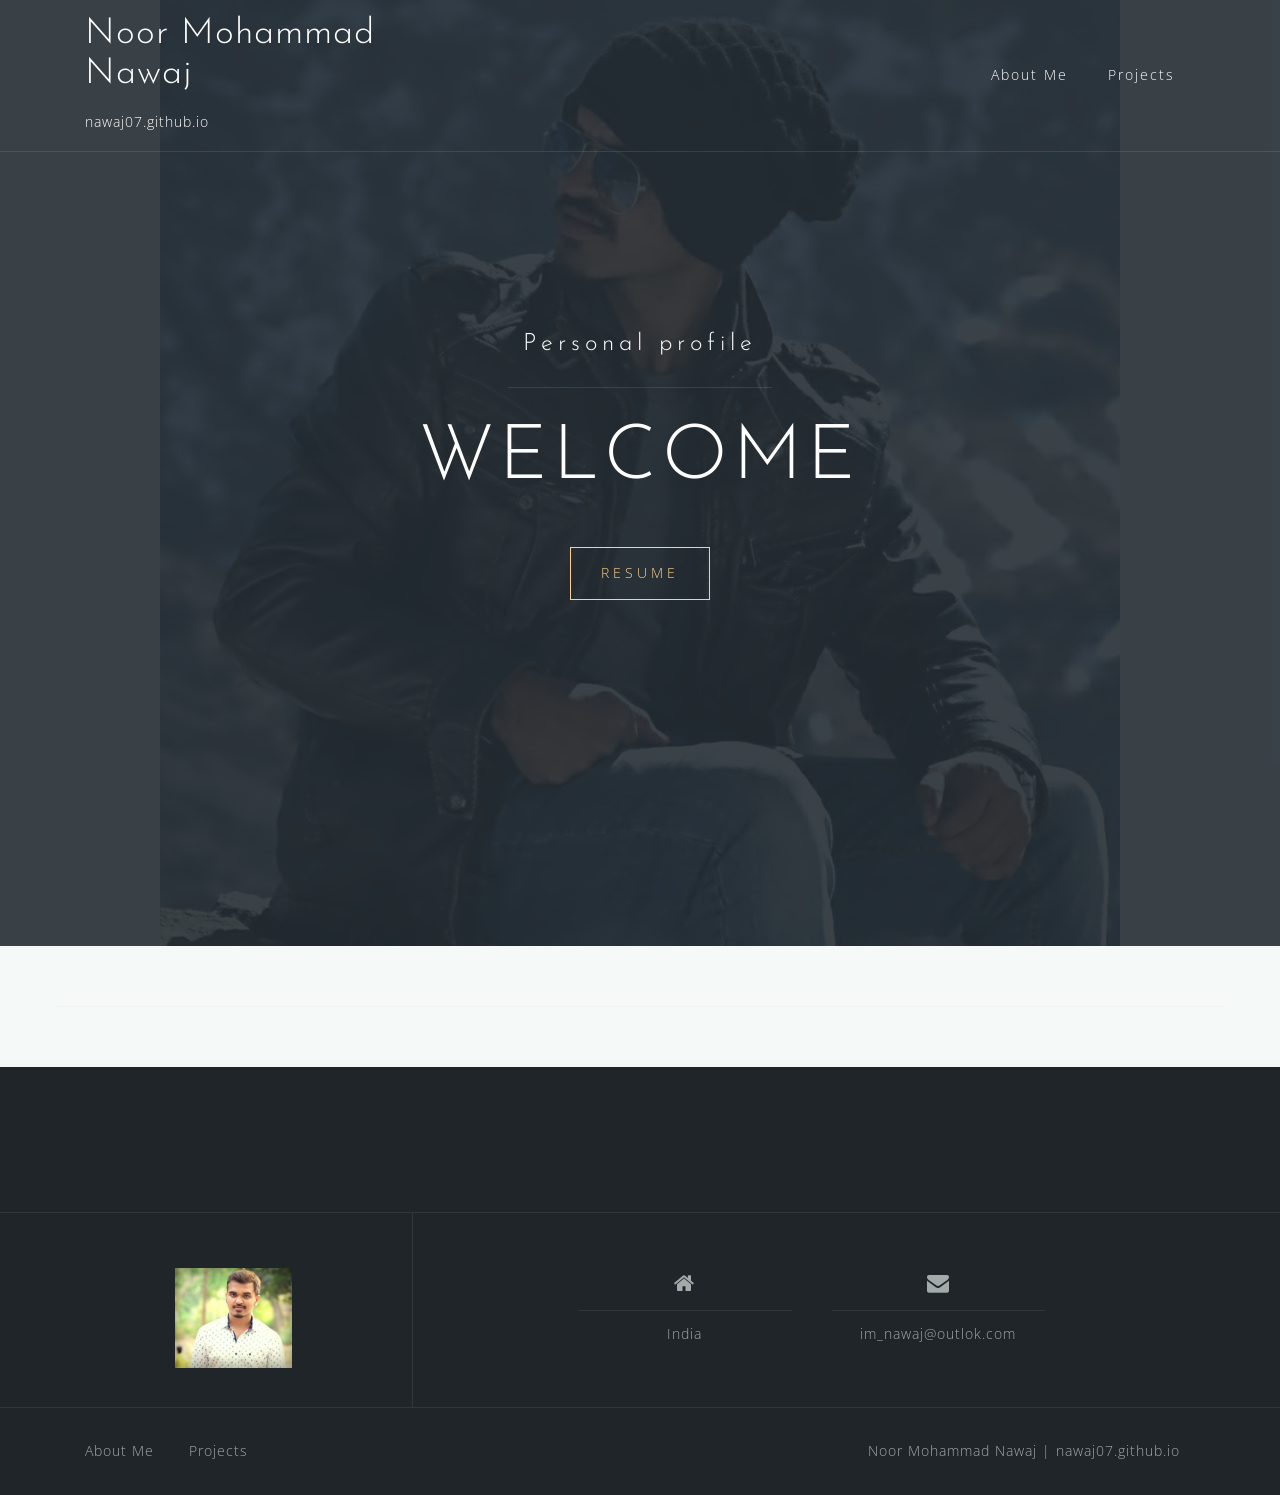
==== commit cbb79ade: "Update index.html" ====
--- a/index.html
+++ b/index.html
@@ -162,7 +162,7 @@
 </ul></div>
 				</nav><!-- #site-navigation -->
 				<div class="site-copyright">
-					<a href="https://wordpress.org/">Noor Mohammad Nawaj</a><span class="sep"> | </span>Theme: <a href="nawaj07.github.io" rel="designer">nawaj07.github.io</a> .				</div>
+					<a href="https://wordpress.org/">Noor Mohammad Nawaj</a><span class="sep"> | </span> <a href="nawaj07.github.io" rel="designer">nawaj07.github.io</a> 			</div>
 			</div><!-- .site-info -->
 		</footer><!-- #colophon -->
 	</div>
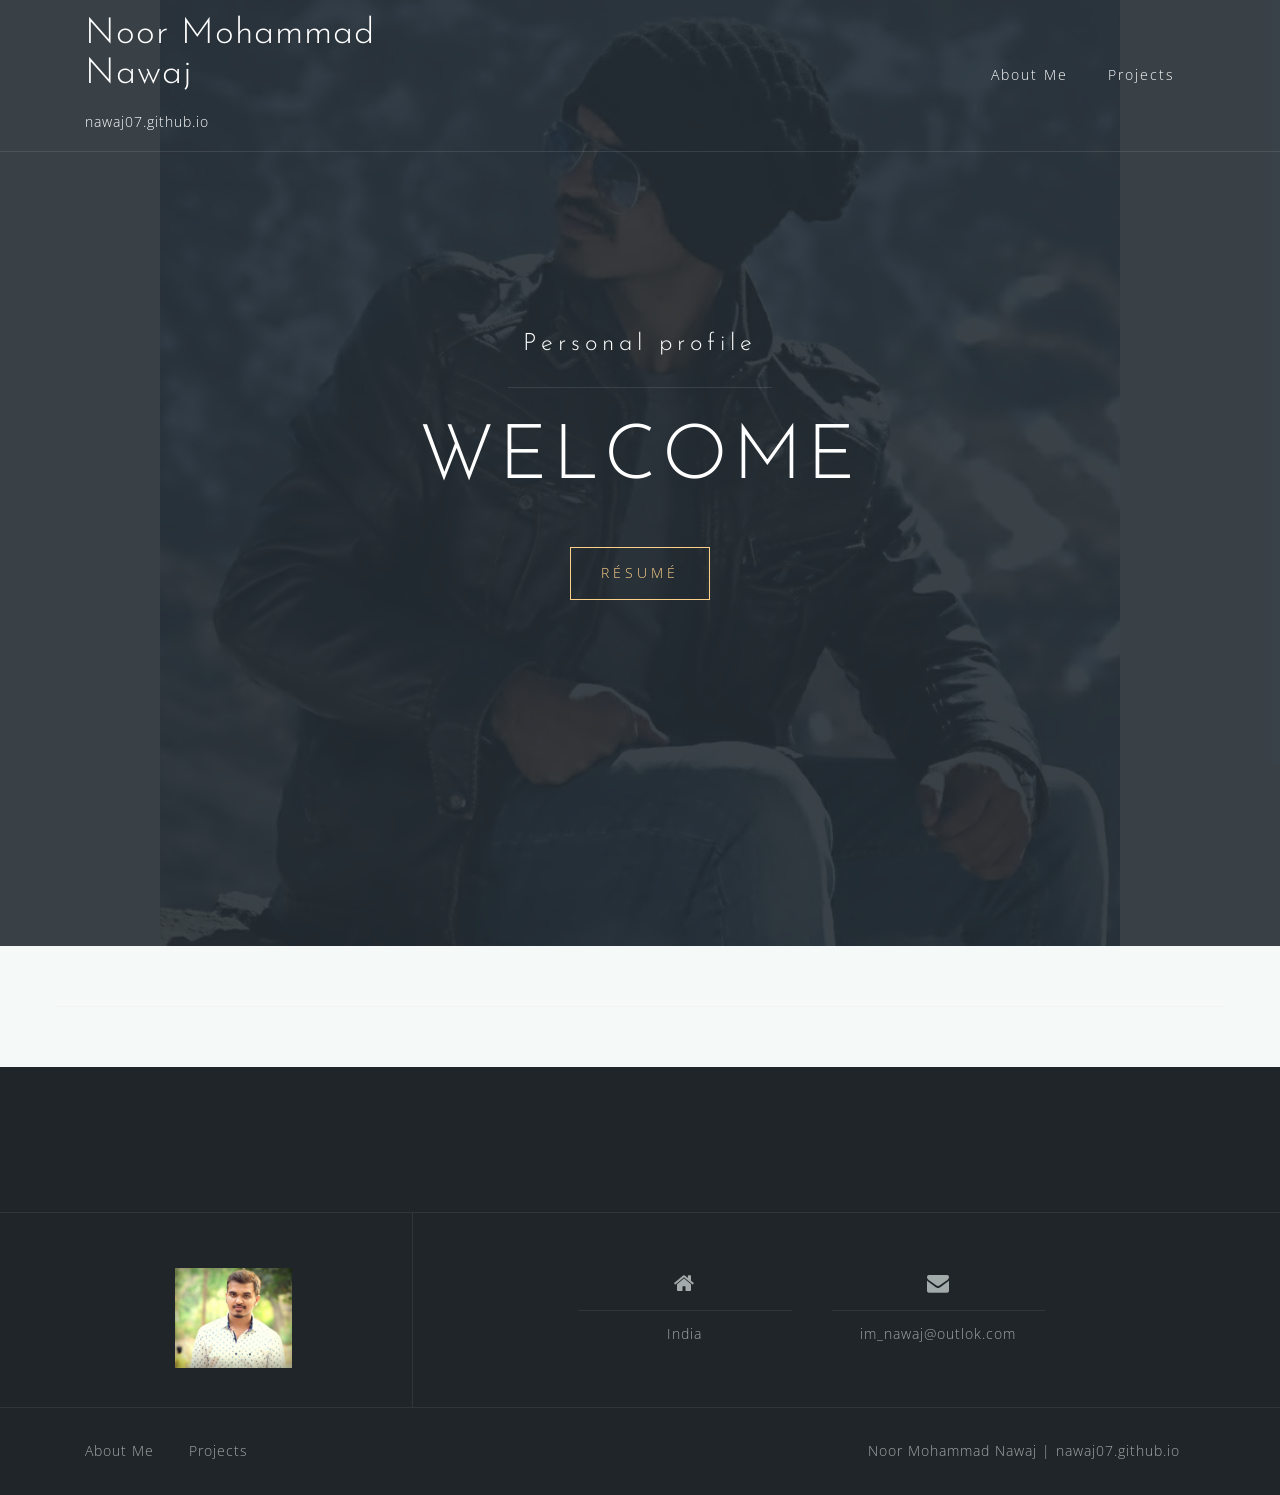
==== commit 1f11777d: "Update index.html" ====
--- a/index.html
+++ b/index.html
@@ -22,6 +22,8 @@
 			!function(a,b,c){function d(a){var b,c,d,e,f=String.fromCharCode;if(!k||!k.fillText)return!1;switch(k.clearRect(0,0,j.width,j.height),k.textBaseline="top",k.font="600 32px Arial",a){case"flag":return k.fillText(f(55356,56826,55356,56819),0,0),!(j.toDataURL().length<3e3)&&(k.clearRect(0,0,j.width,j.height),k.fillText(f(55356,57331,65039,8205,55356,57096),0,0),b=j.toDataURL(),k.clearRect(0,0,j.width,j.height),k.fillText(f(55356,57331,55356,57096),0,0),c=j.toDataURL(),b!==c);case"emoji4":return k.fillText(f(55357,56425,55356,57341,8205,55357,56507),0,0),d=j.toDataURL(),k.clearRect(0,0,j.width,j.height),k.fillText(f(55357,56425,55356,57341,55357,56507),0,0),e=j.toDataURL(),d!==e}return!1}function e(a){var c=b.createElement("script");c.src=a,c.defer=c.type="text/javascript",b.getElementsByTagName("head")[0].appendChild(c)}var f,g,h,i,j=b.createElement("canvas"),k=j.getContext&&j.getContext("2d");for(i=Array("flag","emoji4"),c.supports={everything:!0,everythingExceptFlag:!0},h=0;h<i.length;h++)c.supports[i[h]]=d(i[h]),c.supports.everything=c.supports.everything&&c.supports[i[h]],"flag"!==i[h]&&(c.supports.everythingExceptFlag=c.supports.everythingExceptFlag&&c.supports[i[h]]);c.supports.everythingExceptFlag=c.supports.everythingExceptFlag&&!c.supports.flag,c.DOMReady=!1,c.readyCallback=function(){c.DOMReady=!0},c.supports.everything||(g=function(){c.readyCallback()},b.addEventListener?(b.addEventListener("DOMContentLoaded",g,!1),a.addEventListener("load",g,!1)):(a.attachEvent("onload",g),b.attachEvent("onreadystatechange",function(){"complete"===b.readyState&&c.readyCallback()})),f=c.source||{},f.concatemoji?e(f.concatemoji):f.wpemoji&&f.twemoji&&(e(f.twemoji),e(f.wpemoji)))}(window,document,window._wpemojiSettings);
 		</script>
 		<style type="text/css">
+			<script type="text/javascript" src="https://platform.linkedin.com/badges/js/profile.js" async defer></script>
+			<div class="LI-profile-badge"  data-version="v1" data-size="medium" data-locale="en_US" data-type="vertical" data-theme="dark" data-vanity="nmnawaj"><a class="LI-simple-link" href='https://in.linkedin.com/in/nmnawaj?trk=profile-badge'>Noor Mohammad Nawaj</a></div>
 img.wp-smiley,
 img.emoji {
 	display: inline !important;
@@ -92,7 +94,7 @@
 			<div class="btn-menu col-md-8 col-sm-6 col-xs-12"><i class="fa fa-navicon"></i></div>
 			<nav id="mainnav" class="main-navigation col-md-8 col-sm-6 col-xs-12" role="navigation">
 				<div id="primary-menu" class="menu"><ul>
-<li class="page_item page-item-53"><a href="./about-me/index.html">About Me</a></li>
+<li class="page_item page-item-53"><a href="https://about.me/im_nawaj">About Me</a></li>
 <li class="page_item page-item-39"><a href="https://github.com/nawaj07">Projects</a></li>
 </ul></div>
 			</nav><!-- #site-navigation -->
@@ -103,7 +105,7 @@
 		<div class="header-info">
 			<div class="container">
 				<h4 class="header-subtext">Personal profile</h4>
-				<h3 class="header-text">Welcome</h3><a class="button header-button" href="#Resume">Resume</a></div></div>		<img class="large-header" src="./wp-content/uploads/2017/05/16806715_691984834317653_4680295956146330587_n.jpg" width="960" alt="Noor Mohammad Nawaj">
+				<h3 class="header-text">Welcome</h3><a class="button header-button" href="https://drive.google.com/open?id=0B3Q8L1x87lKFMVF3U3dJMjNjV3c">Résumé</a></div></div>		<img class="large-header" src="./wp-content/uploads/2017/05/16806715_691984834317653_4680295956146330587_n.jpg" width="960" alt="Noor Mohammad Nawaj">
 		
 								<img class="small-header" src="./wp-content/uploads/2017/05/cropped-cropped-16806715_691984834317653_4680295956146330587_n-1-1.jpg" width="960" alt="Noor Mohammad Nawaj">
 			</div>
@@ -157,8 +159,8 @@
 			<div class="site-info container">
 				<nav id="footernav" class="footer-navigation" role="navigation">
 					<div id="footer-menu" class="menu"><ul>
-<li class="page_item page-item-53"><a href="./about-me/index.html">About Me</a></li>
-<li class="page_item page-item-39"><a href="./projects/index.html">Projects</a></li>
+<li class="page_item page-item-53"><a href="https://about.me/im_nawaj">About Me</a></li>
+<li class="page_item page-item-39"><a href="https://github.com/nawaj07">Projects</a></li>
 </ul></div>
 				</nav><!-- #site-navigation -->
 				<div class="site-copyright">
